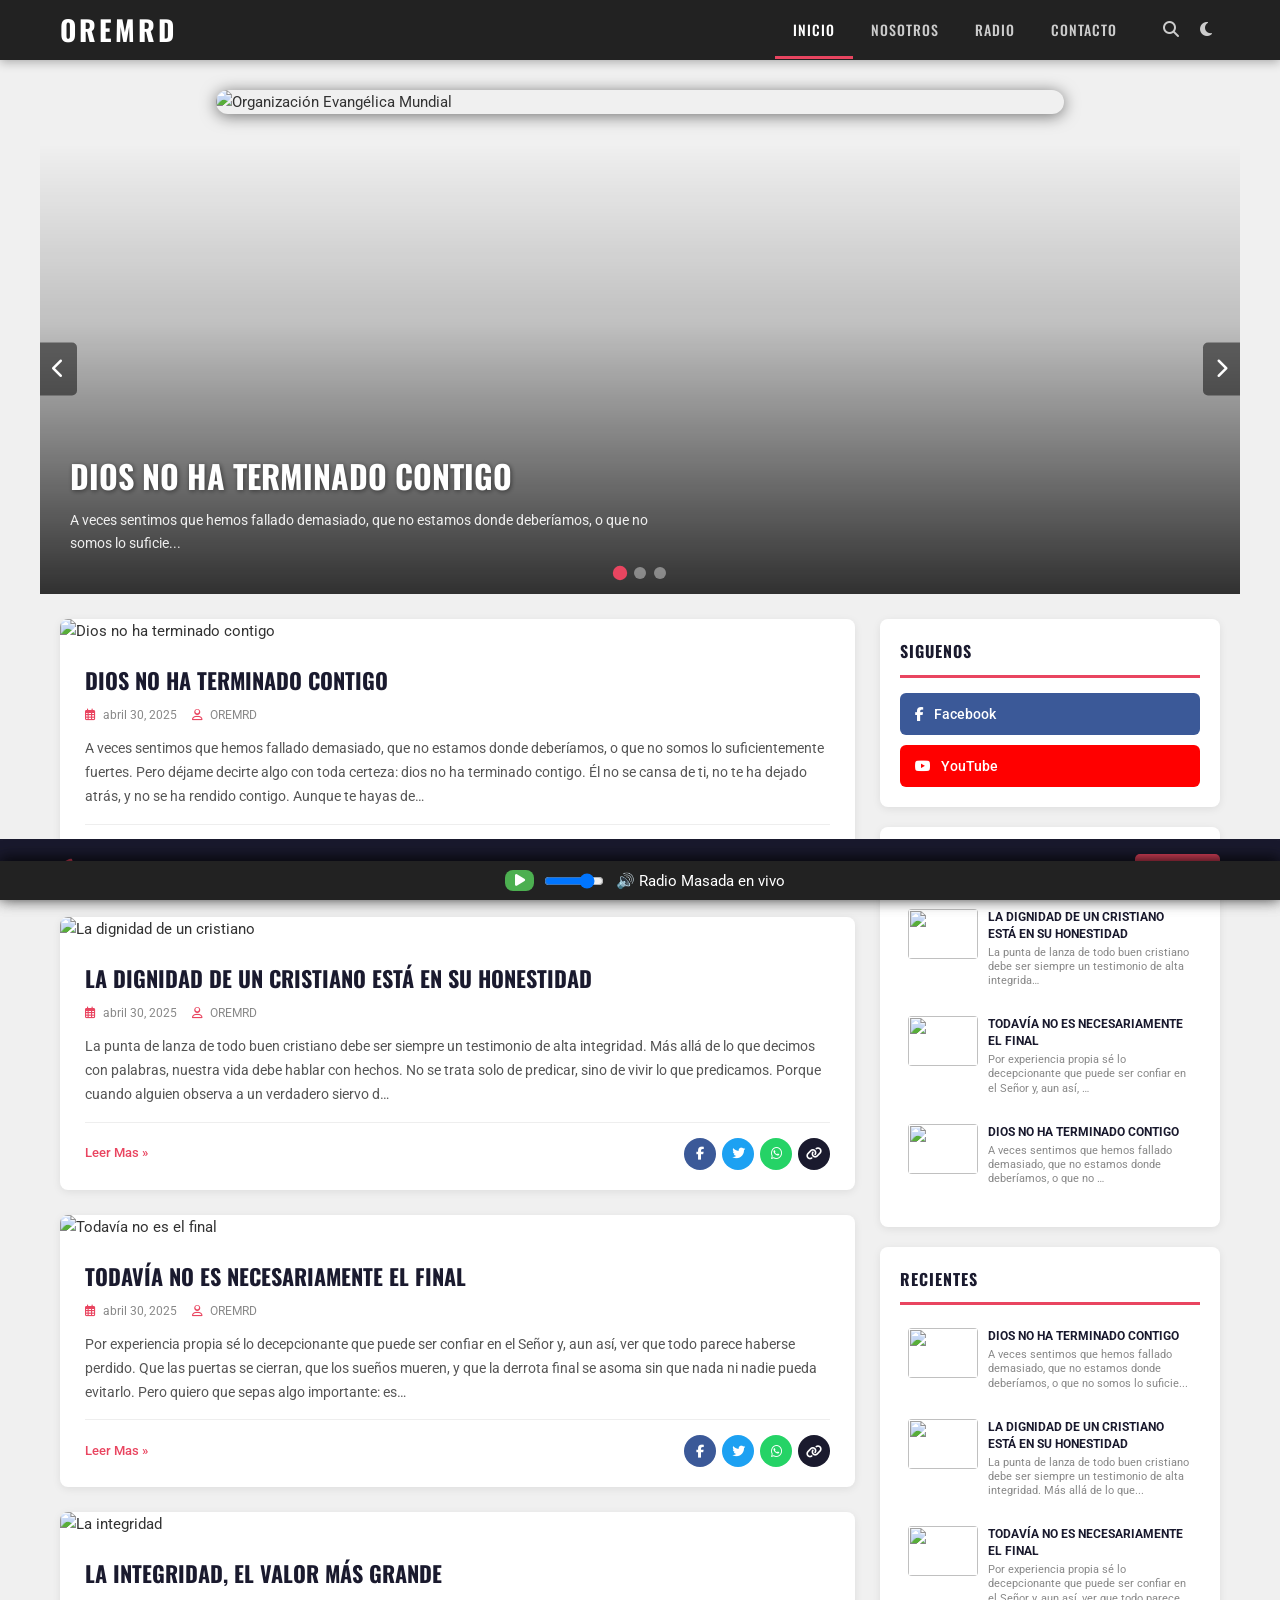
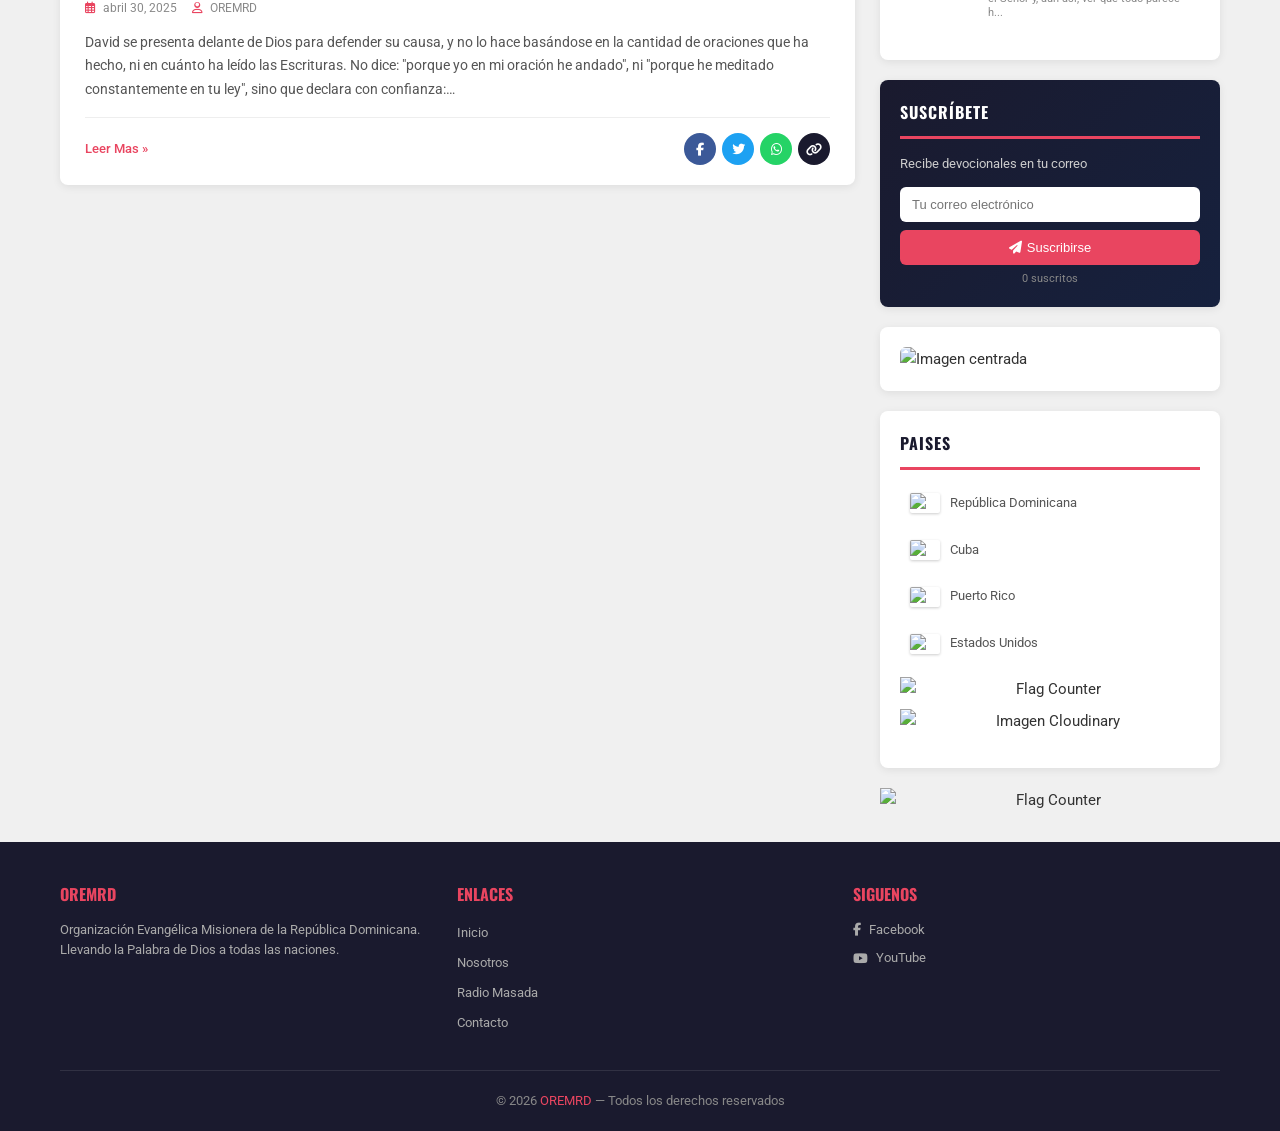
==== index.html @ 79811f4f "Agregada imagen de Cloudinary junto al contador de banderas en la barra lateral" ====
<!DOCTYPE html>
<html lang="es">
<head>
    <meta charset="UTF-8">
    <meta name="viewport" content="width=device-width, initial-scale=1.0">
    <title>OREMRD - Organización Evangélica Misionera</title>
    <meta name="description" content="OREMRD - Devocionales cristianos, Radio Masada en vivo y reflexiones bíblicas para fortalecer tu fe.">
    <link rel="stylesheet" href="styles.css">
    <link rel="stylesheet" href="https://cdnjs.cloudflare.com/ajax/libs/font-awesome/6.5.1/css/all.min.css">
    <link href="https://fonts.googleapis.com/css2?family=Roboto:wght@300;400;500;700&family=Oswald:wght@400;500;600;700&display=swap" rel="stylesheet">
</head>
<body>
    <!-- Header siempre arriba -->
    <header class="site-header" style="position:fixed;top:0;left:0;width:100%;z-index:100;background:#222;color:#fff;box-shadow:0 2px 16px #0008;">
        <div class="header-inner">
            <div class="logo"><a href="index.html">OREMRD</a></div>
            <nav class="main-nav">
                <button class="menu-toggle" aria-label="Menú"><i class="fas fa-bars"></i></button>
                <ul class="nav-links">
                    <li><a href="index.html" class="active">INICIO</a></li>
                    <li><a href="nosotros.html">NOSOTROS</a></li>
                    <li><a href="radio.html">RADIO</a></li>
                    <li><a href="contacto.html">CONTACTO</a></li>
                </ul>
                <div class="nav-actions">
                    <button id="searchToggle" class="nav-icon-btn" aria-label="Buscar"><i class="fas fa-search"></i></button>
                    <button id="darkModeToggle" class="nav-icon-btn" aria-label="Modo oscuro"><i class="fas fa-moon"></i></button>
                </div>
            </nav>
        </div>
    </header>
    <!-- Imagen evangelica debajo del header -->
    <div class="main-content-wrapper" style="max-width:900px;margin:6em auto 2em auto;padding:0 2vw;box-sizing:border-box;">
        <img src="https://res.cloudinary.com/dpoixqarn/image/upload/v1773269015/masada-banner.png_hwvb1x.png" alt="Organización Evangélica Mundial" style="width:100%;border-radius:20px;box-shadow:0 2px 16px #0008;">
        <!-- Aquí puedes agregar más contenido, posts, widgets, etc. -->
    </div>

    <!-- ...existing code... -->
            </div>
        </div>
        <script>
        const mainAudio = document.getElementById('main-radio-audio');
        const mainPlayBtn = document.getElementById('main-play-btn');
        const mainPauseBtn = document.getElementById('main-pause-btn');
        const mainVolumeSlider = document.getElementById('main-volume');
        mainPlayBtn.onclick = function() {
            mainAudio.play();
            mainPlayBtn.style.display = 'none';
            mainPauseBtn.style.display = 'inline-block';
        };
        mainPauseBtn.onclick = function() {
            mainAudio.pause();
            mainPlayBtn.style.display = 'inline-block';
            mainPauseBtn.style.display = 'none';
        };
        mainAudio.onpause = function() {
            mainPlayBtn.style.display = 'inline-block';
            mainPauseBtn.style.display = 'none';
        };
        mainAudio.onplay = function() {
            mainPlayBtn.style.display = 'none';
            mainPauseBtn.style.display = 'inline-block';
        };
        mainVolumeSlider.oninput = function() {
            mainAudio.volume = this.value;
        };
        mainAudio.volume = mainVolumeSlider.value;

        // Intentar autoplay al cargar la página
        window.addEventListener('DOMContentLoaded', function() {
            mainAudio.play().catch(function(){ /* Autoplay puede ser bloqueado */ });
        });
        </script>

        <a href="#main-content" class="skip-link">Ir al contenido principal</a>
        <a href="#main-content" class="skip-link">Ir al contenido principal</a>


    <!-- Search Overlay -->
    <div id="searchOverlay" class="search-overlay">
        <div class="search-box">
            <button id="searchClose" class="search-close"><i class="fas fa-times"></i></button>
            <h3><i class="fas fa-search"></i> Buscar en OREMRD</h3>
            <input type="text" id="searchInput" placeholder="¿Qué estás buscando?" autocomplete="off">
            <div id="searchResults" class="search-results"></div>
        </div>
    </div>

    <!-- Hero Slider -->
    <section class="hero-slider">
        <div class="slider-container">
            <div class="slides">
                <div class="slide active" style="background-image: url('https://images.unsplash.com/photo-1504052434569-70ad5836ab65?w=1100&h=550&fit=crop');">
                    <div class="slide-overlay"></div>
                    <div class="slide-content">
                        <h2><a href="post1.html">Dios no ha terminado contigo</a></h2>
                        <p>A veces sentimos que hemos fallado demasiado, que no estamos donde deberíamos, o que no somos lo suficie...</p>
                    </div>
                </div>
                <div class="slide" style="background-image: url('https://images.unsplash.com/photo-1499209974431-9dddcece7f88?w=1100&h=550&fit=crop');">
                    <div class="slide-overlay"></div>
                    <div class="slide-content">
                        <h2><a href="post2.html">La dignidad de un cristiano está en su honestidad</a></h2>
                        <p>La punta de lanza de todo buen cristiano debe ser siempre un testimonio de alta integridad...</p>
                    </div>
                </div>
                <div class="slide" style="background-image: url('https://images.unsplash.com/photo-1470071459604-3b5ec3a7fe05?w=1100&h=550&fit=crop');">
                    <div class="slide-overlay"></div>
                    <div class="slide-content">
                        <h2><a href="post3.html">Todavía no es necesariamente el final</a></h2>
                        <p>Por experiencia propia sé lo decepcionante que puede ser confiar en el Señor y, aun así...</p>
                    </div>
                </div>
            </div>
            <button class="slider-btn prev-btn" aria-label="Anterior"><i class="fas fa-chevron-left"></i></button>
            <button class="slider-btn next-btn" aria-label="Siguiente"><i class="fas fa-chevron-right"></i></button>
            <div class="slider-dots">
                <span class="dot active" data-slide="0"></span>
                <span class="dot" data-slide="1"></span>
                <span class="dot" data-slide="2"></span>
            </div>
        </div>
    </section>

    <!-- Radio Player Bar -->
    <!-- Se eliminan reproductores alternativos. Solo queda el principal arriba -->

    <!-- Main Content -->
    <main id="main-content" class="main-wrapper">
        <div class="content-area">
            <!-- Post 1 -->
            <article class="post-card" id="post1">
                <div class="post-image">
                    <a href="post1.html"><img src="https://images.unsplash.com/photo-1504052434569-70ad5836ab65?w=800&h=450&fit=crop" alt="Dios no ha terminado contigo"></a>
                </div>
                <div class="post-content">
                    <h2 class="post-title"><a href="post1.html">DIOS NO HA TERMINADO CONTIGO</a></h2>
                    <div class="post-meta">
                        <span class="post-date"><i class="far fa-calendar-alt"></i> abril 30, 2025</span>
                        <span class="post-author"><i class="far fa-user"></i> OREMRD</span>
                    </div>
                    <p class="post-excerpt">A veces sentimos que hemos fallado demasiado, que no estamos donde deberíamos, o que no somos lo suficientemente fuertes. Pero déjame decirte algo con toda certeza: dios no ha terminado contigo. Él no se cansa de ti, no te ha dejado atrás, y no se ha rendido contigo. Aunque te hayas de…</p>
                    <div class="post-footer">
                        <a href="post1.html" class="read-more">Leer Mas »</a>
                        <div class="share-buttons">
                            <a href="#" class="share-btn facebook" aria-label="Facebook"><i class="fab fa-facebook-f"></i></a>
                            <a href="#" class="share-btn twitter" aria-label="Twitter"><i class="fab fa-twitter"></i></a>
                            <a href="#" class="share-btn whatsapp" aria-label="WhatsApp"><i class="fab fa-whatsapp"></i></a>
                            <a href="#" class="share-btn copy-link" aria-label="Copiar enlace"><i class="fas fa-link"></i></a>
                        </div>
                    </div>
                </div>
            </article>

            <!-- Post 2 -->
            <article class="post-card" id="post2">
                <div class="post-image">
                    <a href="post2.html"><img src="https://images.unsplash.com/photo-1499209974431-9dddcece7f88?w=800&h=450&fit=crop" alt="La dignidad de un cristiano"></a>
                </div>
                <div class="post-content">
                    <h2 class="post-title"><a href="post2.html">LA DIGNIDAD DE UN CRISTIANO ESTÁ EN SU HONESTIDAD</a></h2>
                    <div class="post-meta">
                        <span class="post-date"><i class="far fa-calendar-alt"></i> abril 30, 2025</span>
                        <span class="post-author"><i class="far fa-user"></i> OREMRD</span>
                    </div>
                    <p class="post-excerpt">La punta de lanza de todo buen cristiano debe ser siempre un testimonio de alta integridad. Más allá de lo que decimos con palabras, nuestra vida debe hablar con hechos. No se trata solo de predicar, sino de vivir lo que predicamos. Porque cuando alguien observa a un verdadero siervo d…</p>
                    <div class="post-footer">
                        <a href="post2.html" class="read-more">Leer Mas »</a>
                        <div class="share-buttons">
                            <a href="#" class="share-btn facebook" aria-label="Facebook"><i class="fab fa-facebook-f"></i></a>
                            <a href="#" class="share-btn twitter" aria-label="Twitter"><i class="fab fa-twitter"></i></a>
                            <a href="#" class="share-btn whatsapp" aria-label="WhatsApp"><i class="fab fa-whatsapp"></i></a>
                            <a href="#" class="share-btn copy-link" aria-label="Copiar enlace"><i class="fas fa-link"></i></a>
                        </div>
                    </div>
                </div>
            </article>

            <!-- Post 3 -->
            <article class="post-card" id="post3">
                <div class="post-image">
                    <a href="post3.html"><img src="https://images.unsplash.com/photo-1470071459604-3b5ec3a7fe05?w=800&h=450&fit=crop" alt="Todavía no es el final"></a>
                </div>
                <div class="post-content">
                    <h2 class="post-title"><a href="post3.html">TODAVÍA NO ES NECESARIAMENTE EL FINAL</a></h2>
                    <div class="post-meta">
                        <span class="post-date"><i class="far fa-calendar-alt"></i> abril 30, 2025</span>
                        <span class="post-author"><i class="far fa-user"></i> OREMRD</span>
                    </div>
                    <p class="post-excerpt">Por experiencia propia sé lo decepcionante que puede ser confiar en el Señor y, aun así, ver que todo parece haberse perdido. Que las puertas se cierran, que los sueños mueren, y que la derrota final se asoma sin que nada ni nadie pueda evitarlo. Pero quiero que sepas algo importante: es…</p>
                    <div class="post-footer">
                        <a href="post3.html" class="read-more">Leer Mas »</a>
                        <div class="share-buttons">
                            <a href="#" class="share-btn facebook" aria-label="Facebook"><i class="fab fa-facebook-f"></i></a>
                            <a href="#" class="share-btn twitter" aria-label="Twitter"><i class="fab fa-twitter"></i></a>
                            <a href="#" class="share-btn whatsapp" aria-label="WhatsApp"><i class="fab fa-whatsapp"></i></a>
                            <a href="#" class="share-btn copy-link" aria-label="Copiar enlace"><i class="fas fa-link"></i></a>
                        </div>
                    </div>
                </div>
            </article>

            <!-- Post 4 -->
            <article class="post-card" id="post4">
                <div class="post-image">
                    <a href="post4.html"><img src="https://images.unsplash.com/photo-1507692049790-de58290a4334?w=800&h=450&fit=crop" alt="La integridad"></a>
                </div>
                <div class="post-content">
                    <h2 class="post-title"><a href="post4.html">LA INTEGRIDAD, EL VALOR MÁS GRANDE</a></h2>
                    <div class="post-meta">
                        <span class="post-date"><i class="far fa-calendar-alt"></i> abril 30, 2025</span>
                        <span class="post-author"><i class="far fa-user"></i> OREMRD</span>
                    </div>
                    <p class="post-excerpt">David se presenta delante de Dios para defender su causa, y no lo hace basándose en la cantidad de oraciones que ha hecho, ni en cuánto ha leído las Escrituras. No dice: "porque yo en mi oración he andado", ni "porque he meditado constantemente en tu ley", sino que declara con confianza:…</p>
                    <div class="post-footer">
                        <a href="post4.html" class="read-more">Leer Mas »</a>
                        <div class="share-buttons">
                            <a href="#" class="share-btn facebook" aria-label="Facebook"><i class="fab fa-facebook-f"></i></a>
                            <a href="#" class="share-btn twitter" aria-label="Twitter"><i class="fab fa-twitter"></i></a>
                            <a href="#" class="share-btn whatsapp" aria-label="WhatsApp"><i class="fab fa-whatsapp"></i></a>
                            <a href="#" class="share-btn copy-link" aria-label="Copiar enlace"><i class="fas fa-link"></i></a>
                        </div>
                    </div>
                </div>
            </article>
        </div>

        <!-- Sidebar -->
        <aside class="sidebar">
            <div class="widget widget-follow">
                <h3 class="widget-title">SIGUENOS</h3>
                <div class="social-links">
                    <a href="https://www.facebook.com/oremdr" target="_blank" rel="noopener" class="social-link facebook-link"><i class="fab fa-facebook-f"></i><span>Facebook</span></a>
                    <a href="https://www.youtube.com/watch?v=rqiG5h7loq4" target="_blank" rel="noopener" class="social-link youtube-link"><i class="fab fa-youtube"></i><span>YouTube</span></a>
                </div>
            </div>

            <div class="widget widget-popular">
                <h3 class="widget-title">MAS VISTOS</h3>
                <ul class="popular-posts">
                    <li><a href="post2.html"><div class="popular-thumb"><img src="https://images.unsplash.com/photo-1499209974431-9dddcece7f88?w=120&h=80&fit=crop" alt=""></div><div class="popular-info"><h4>LA DIGNIDAD DE UN CRISTIANO ESTÁ EN SU HONESTIDAD</h4><p>La punta de lanza de todo buen cristiano debe ser siempre un testimonio de alta integrida…</p></div></a></li>
                    <li><a href="post3.html"><div class="popular-thumb"><img src="https://images.unsplash.com/photo-1470071459604-3b5ec3a7fe05?w=120&h=80&fit=crop" alt=""></div><div class="popular-info"><h4>TODAVÍA NO ES NECESARIAMENTE EL FINAL</h4><p>Por experiencia propia sé lo decepcionante que puede ser confiar en el Señor y, aun así, …</p></div></a></li>
                    <li><a href="post1.html"><div class="popular-thumb"><img src="https://images.unsplash.com/photo-1504052434569-70ad5836ab65?w=120&h=80&fit=crop" alt=""></div><div class="popular-info"><h4>DIOS NO HA TERMINADO CONTIGO</h4><p>A veces sentimos que hemos fallado demasiado, que no estamos donde deberíamos, o que no …</p></div></a></li>
                </ul>
            </div>

            <div class="widget widget-recent">
                <h3 class="widget-title">RECIENTES</h3>
                <ul class="recent-posts">
                    <li><a href="post1.html"><div class="recent-thumb"><img src="https://images.unsplash.com/photo-1504052434569-70ad5836ab65?w=100&h=100&fit=crop" alt=""></div><div class="recent-info"><h4>DIOS NO HA TERMINADO CONTIGO</h4><p>A veces sentimos que hemos fallado demasiado, que no estamos donde deberíamos, o que no somos lo suficie...</p></div></a></li>
                    <li><a href="post2.html"><div class="recent-thumb"><img src="https://images.unsplash.com/photo-1499209974431-9dddcece7f88?w=100&h=100&fit=crop" alt=""></div><div class="recent-info"><h4>LA DIGNIDAD DE UN CRISTIANO ESTÁ EN SU HONESTIDAD</h4><p>La punta de lanza de todo buen cristiano debe ser siempre un testimonio de alta integridad. Más allá de lo que...</p></div></a></li>
                    <li><a href="post3.html"><div class="recent-thumb"><img src="https://images.unsplash.com/photo-1470071459604-3b5ec3a7fe05?w=100&h=100&fit=crop" alt=""></div><div class="recent-info"><h4>TODAVÍA NO ES NECESARIAMENTE EL FINAL</h4><p>Por experiencia propia sé lo decepcionante que puede ser confiar en el Señor y, aun así, ver que todo parece h...</p></div></a></li>
                </ul>
            </div>

            <!-- Newsletter Widget -->
            <div class="widget widget-newsletter">
                <h3 class="widget-title">SUSCRÍBETE</h3>
                <p class="newsletter-text">Recibe devocionales en tu correo</p>
                <form id="newsletterForm" class="newsletter-form">
                    <input type="email" placeholder="Tu correo electrónico" required>
                    <button type="submit"><i class="fas fa-paper-plane"></i> Suscribirse</button>
                </form>
                <span class="subscriber-count"><span id="subscriberCount">0</span> suscritos</span>
            </div>

            <div class="widget widget-image">
                <img src="https://i.imgur.com/VB4BOa9.png" alt="Imagen centrada" class="centered-image">
            </div>

            <div class="widget widget-countries">
                <h3 class="widget-title">PAISES</h3>
                                <div class="countries-list">
                                        <div class="country-item"><img src="https://upload.wikimedia.org/wikipedia/commons/9/9f/Flag_of_the_Dominican_Republic.svg" alt="RD"><span>República Dominicana</span></div>
                                        <div class="country-item"><img src="https://upload.wikimedia.org/wikipedia/commons/b/bd/Flag_of_Cuba.svg" alt="Cuba"><span>Cuba</span></div>
                                        <div class="country-item"><img src="https://upload.wikimedia.org/wikipedia/commons/2/28/Flag_of_Puerto_Rico.svg" alt="PR"><span>Puerto Rico</span></div>
                                        <div class="country-item"><img src="https://upload.wikimedia.org/wikipedia/en/a/a4/Flag_of_the_United_States.svg" alt="US"><span>Estados Unidos</span></div>
                                </div>
                                <div style="margin-top:1em;text-align:center;">
                                    <a href="#HTML6">
                                        <img src="#HTML6 > div > a > img" alt="Flag Counter" style="border:0;max-width:100%;height:auto;">
                                    </a>
                                    <img src="https://res.cloudinary.com/dpoixqarn/image/upload/v1773289011/image_ydlixa.png" alt="Imagen Cloudinary" style="margin-top:8px;max-width:100%;height:auto;">
                                </div>
                                <div style="margin-top:1em;text-align:center;">
                                </div>
                </div>
                <div style="margin-top:1em;text-align:center;">
                    <a href="https://info.flagcounter.com/GC4I" target="_blank">
                        <img src="https://s01.flagcounter.com/count2/GC4I/bg_FFFFFF/txt_000000/border_CCCCCC/columns_2/maxflags_10/viewers_0/labels_0/pageviews_0/flags_0/percent_0/" alt="Flag Counter" style="border:0;max-width:100%;height:auto;">
                    </a>
                </div>
            </div>
        </aside>
    </main>

    <!-- Footer -->
    <footer class="site-footer">
            <!-- Barra de reproductor fija abajo -->
            <div id="radio-bar" style="position:fixed;bottom:0;left:0;width:100%;background:#222;color:#fff;z-index:9999;box-shadow:0 -2px 16px #0008;padding:0.5em 0;display:flex;align-items:center;justify-content:center;">
                <audio id="main-radio-audio" preload="none" style="width:220px;height:32px;outline:none;border-radius:8px;background:#111;display:inline-block;vertical-align:middle;font-size:1em;">
                    <source src="https://fpsnew1.listen2myradio.com:2199/listen.php?ip=82.145.63.6&port=8959&type=s2&mount=1" type="audio/mpeg">
                </audio>
                <button id="main-play-btn" style="margin-left:10px;padding:0.2em 0.7em;border:none;border-radius:8px;background:#4caf50;color:#fff;font-size:0.9em;cursor:pointer;display:inline-block;vertical-align:middle;">▶️</button>
                <button id="main-pause-btn" style="margin-left:5px;padding:0.2em 0.7em;border:none;border-radius:8px;background:#f44336;color:#fff;font-size:0.9em;cursor:pointer;display:none;vertical-align:middle;">⏸️</button>
                <input type="range" id="main-volume" min="0" max="1" step="0.01" value="0.8" style="width:60px;margin-left:10px;vertical-align:middle;">
                <span style="margin-left:12px;font-size:1em;">🔊 Radio Masada en vivo</span>
            </div>
        <div class="footer-inner">
            <div class="footer-columns">
                <div class="footer-col">
                    <h3>OREMRD</h3>
                    <p>Organización Evangélica Misionera de la República Dominicana. Llevando la Palabra de Dios a todas las naciones.</p>
                </div>
                <div class="footer-col">
                    <h3>ENLACES</h3>
                    <ul>
                        <li><a href="index.html">Inicio</a></li>
                        <li><a href="nosotros.html">Nosotros</a></li>
                        <li><a href="radio.html">Radio Masada</a></li>
                        <li><a href="contacto.html">Contacto</a></li>
                    </ul>
                </div>
                <div class="footer-col">
                    <h3>SIGUENOS</h3>
                    <div class="footer-social-links">
                        <a href="https://www.facebook.com/oremdr" target="_blank"><i class="fab fa-facebook-f"></i> Facebook</a>
                        <a href="https://www.youtube.com/watch?v=rqiG5h7loq4" target="_blank"><i class="fab fa-youtube"></i> YouTube</a>
                    </div>
                </div>
            </div>
            <div class="footer-bottom">
                <p>&copy; 2026 <a href="index.html">OREMRD</a> — Todos los derechos reservados</p>
            </div>
        </div>
    </footer>
    <!-- Barra de reproductor fija en el borde inferior -->
    <div id="radio-bar" style="position:fixed;bottom:0;left:0;width:100vw;background:#222;color:#fff;z-index:9999;box-shadow:0 -2px 16px #0008;padding:0.5em 0;display:flex;align-items:center;justify-content:center;">
        <audio id="main-radio-audio" preload="none" style="width:220px;height:32px;outline:none;border-radius:8px;background:#111;display:inline-block;vertical-align:middle;font-size:1em;">
            <source src="https://fpsnew1.listen2myradio.com:2199/listen.php?ip=82.145.63.6&port=8959&type=s2&mount=1" type="audio/mpeg">
        </audio>
        <button id="radioPlayBtn" style="margin-left:10px;padding:0.2em 0.7em;border:none;border-radius:8px;background:#4caf50;color:#fff;font-size:0.9em;cursor:pointer;display:inline-block;vertical-align:middle;"><i class="fa fa-play"></i></button>
        <input type="range" id="main-volume" min="0" max="1" step="0.01" value="0.8" style="width:60px;margin-left:10px;vertical-align:middle;">
        <span style="margin-left:12px;font-size:1em;">🔊 Radio Masada en vivo</span>
    </div>

    <script src="script.js"></script>
<script>
window.addEventListener('DOMContentLoaded', function() {
    var playBtn = document.getElementById('radioPlayBtn');
    if (playBtn) {
        playBtn.click();
    }
});
</script>
<script>
</script>
</body>
</html>
---- styles.css ----
/* ===== RESET & BASE ===== */
*, *::before, *::after { margin: 0; padding: 0; box-sizing: border-box; }
html { scroll-behavior: smooth; }
body { font-family: 'Roboto', Arial, sans-serif; background-color: #f0f0f0; color: #333; line-height: 1.6; font-size: 15px; transition: background-color 0.3s, color 0.3s; }
a { text-decoration: none; color: inherit; transition: color 0.3s ease; }
img { max-width: 100%; height: auto; display: block; }
ul { list-style: none; }
.skip-link { position: absolute; top: -100px; left: 0; background: #1a1a2e; color: #fff; padding: 10px 20px; z-index: 10000; transition: top 0.3s; }
.skip-link:focus { top: 0; }

/* ===== READING PROGRESS BAR ===== */
.reading-progress-bar { position: fixed; top: 0; left: 0; width: 100%; height: 3px; z-index: 10001; background: transparent; }
.reading-progress { height: 100%; width: 0%; background: linear-gradient(90deg, #e94560, #ff6b81); transition: width 0.1s; }

/* ===== HEADER ===== */
.site-header { background-color: #1a1a2e; position: sticky; top: 0; z-index: 1000; box-shadow: 0 2px 10px rgba(0,0,0,0.3); }
.header-inner { max-width: 1200px; margin: 0 auto; display: flex; align-items: center; justify-content: space-between; padding: 0 20px; height: 60px; }
.logo a { font-family: 'Oswald', sans-serif; font-size: 28px; font-weight: 700; color: #fff; letter-spacing: 3px; text-transform: uppercase; }
.logo a:hover { color: #e94560; }
.main-nav { display: flex; align-items: center; gap: 10px; }
.menu-toggle { display: none; background: none; border: none; color: #fff; font-size: 22px; cursor: pointer; padding: 5px; }
.nav-links { display: flex; gap: 0; }
.nav-links li a { display: block; padding: 18px 18px; color: #ccc; font-family: 'Oswald', sans-serif; font-size: 14px; font-weight: 500; letter-spacing: 1px; text-transform: uppercase; transition: all 0.3s; position: relative; }
.nav-links li a::after { content: ''; position: absolute; bottom: 0; left: 50%; width: 0; height: 3px; background: #e94560; transition: all 0.3s; transform: translateX(-50%); }
.nav-links li a:hover, .nav-links li a.active { color: #fff; }
.nav-links li a:hover::after, .nav-links li a.active::after { width: 100%; }
.nav-actions { display: flex; gap: 5px; margin-left: 10px; }
.nav-icon-btn { background: none; border: none; color: #ccc; font-size: 16px; cursor: pointer; padding: 8px; border-radius: 50%; transition: all 0.3s; }
.nav-icon-btn:hover { color: #fff; background: rgba(255,255,255,0.1); }

/* ===== SEARCH OVERLAY ===== */
.search-overlay { position: fixed; top: 0; left: 0; width: 100%; height: 100%; background: rgba(0,0,0,0.85); z-index: 9999; display: flex; align-items: flex-start; justify-content: center; padding-top: 100px; opacity: 0; visibility: hidden; transition: all 0.3s; }
.search-overlay.active { opacity: 1; visibility: visible; }
.search-box { background: #fff; border-radius: 12px; padding: 30px; width: 90%; max-width: 600px; transform: translateY(-20px); transition: transform 0.3s; }
.search-overlay.active .search-box { transform: translateY(0); }
.search-box h3 { font-family: 'Oswald', sans-serif; color: #1a1a2e; margin-bottom: 15px; font-size: 20px; }
.search-box input { width: 100%; padding: 12px 15px; border: 2px solid #ddd; border-radius: 8px; font-size: 16px; outline: none; transition: border-color 0.3s; }
.search-box input:focus { border-color: #e94560; }
.search-close { position: absolute; top: 20px; right: 20px; background: none; border: none; color: #fff; font-size: 30px; cursor: pointer; }
.search-results { margin-top: 15px; max-height: 400px; overflow-y: auto; }
.search-result-item { display: flex; gap: 12px; padding: 12px; border-radius: 8px; transition: background 0.2s; margin-bottom: 5px; }
.search-result-item:hover { background: #f5f5f5; }
.search-result-item img { width: 80px; height: 55px; object-fit: cover; border-radius: 6px; flex-shrink: 0; }
.search-result-info h4 { font-size: 13px; color: #1a1a2e; margin-bottom: 3px; }
.search-result-info p { font-size: 12px; color: #666; line-height: 1.4; }
.search-result-info mark { background: #ffe066; padding: 0 2px; border-radius: 2px; }
.search-result-date { font-size: 11px; color: #999; }
.search-hint, .search-no-results { color: #999; font-size: 14px; text-align: center; padding: 20px 0; }
.search-count { font-size: 13px; color: #666; margin-bottom: 10px; }

/* ===== HERO SLIDER ===== */
.hero-slider { position: relative; overflow: hidden; }
.slider-container { position: relative; width: 100%; max-width: 1200px; margin: 0 auto; }
.slides { position: relative; height: 450px; }
.slide { position: absolute; top: 0; left: 0; width: 100%; height: 100%; background-size: cover; background-position: center; opacity: 0; transition: opacity 0.8s ease; }
.slide.active { opacity: 1; z-index: 1; }
.slide-overlay { position: absolute; inset: 0; background: linear-gradient(to top, rgba(0,0,0,0.8) 0%, rgba(0,0,0,0.2) 60%, transparent 100%); }
.slide-content { position: absolute; bottom: 40px; left: 30px; right: 30px; z-index: 2; color: #fff; }
.slide-content h2 { font-family: 'Oswald', sans-serif; font-size: 32px; font-weight: 700; text-transform: uppercase; margin-bottom: 8px; text-shadow: 1px 1px 5px rgba(0,0,0,0.5); }
.slide-content h2 a { color: #fff; }
.slide-content h2 a:hover { color: #e94560; }
.slide-content p { font-size: 14px; opacity: 0.9; max-width: 600px; }
.slider-btn { position: absolute; top: 50%; transform: translateY(-50%); background: rgba(0,0,0,0.5); border: none; color: #fff; font-size: 20px; padding: 15px 12px; cursor: pointer; z-index: 5; transition: background 0.3s; }
.slider-btn:hover { background: #e94560; }
.prev-btn { left: 0; border-radius: 0 5px 5px 0; }
.next-btn { right: 0; border-radius: 5px 0 0 5px; }
.slider-dots { position: absolute; bottom: 15px; left: 50%; transform: translateX(-50%); z-index: 5; display: flex; gap: 8px; }
.dot { width: 12px; height: 12px; border-radius: 50%; background: rgba(255,255,255,0.4); cursor: pointer; transition: all 0.3s; }
.dot.active { background: #e94560; transform: scale(1.2); }

/* ===== RADIO SECTION (bar) ===== */
.radio-section { background: linear-gradient(135deg, #1a1a2e 0%, #16213e 100%); padding: 12px 0; }
.radio-container { max-width: 1200px; margin: 0 auto; padding: 0 20px; display: flex; align-items: center; gap: 15px; flex-wrap: wrap; }
.radio-icon { color: #e94560; font-size: 18px; animation: pulse 2s infinite; }
@keyframes pulse { 0%, 100% { opacity: 1; } 50% { opacity: 0.5; } }
.radio-label { color: #fff; font-family: 'Oswald', sans-serif; font-size: 14px; letter-spacing: 1px; }
.radio-player { display: flex; align-items: center; gap: 12px; margin-left: auto; }
.play-btn { width: 38px; height: 38px; border-radius: 50%; border: 2px solid #e94560; background: transparent; color: #e94560; cursor: pointer; display: flex; align-items: center; justify-content: center; font-size: 14px; transition: all 0.3s; }
.play-btn:hover, .play-btn.playing { background: #e94560; color: #fff; }
.audio-visualizer { display: flex; align-items: flex-end; gap: 3px; height: 25px; }
.audio-visualizer .bar { width: 4px; background: #e94560; border-radius: 2px; height: 5px; transition: height 0.2s; }
.audio-visualizer.active .bar { animation: equalizer 0.8s ease-in-out infinite alternate; }
.audio-visualizer.active .bar:nth-child(1) { animation-delay: 0s; }
.audio-visualizer.active .bar:nth-child(2) { animation-delay: 0.15s; }
.audio-visualizer.active .bar:nth-child(3) { animation-delay: 0.3s; }
.audio-visualizer.active .bar:nth-child(4) { animation-delay: 0.45s; }
.audio-visualizer.active .bar:nth-child(5) { animation-delay: 0.6s; }
@keyframes equalizer { 0% { height: 5px; } 100% { height: 25px; } }
.volume-control { display: flex; align-items: center; gap: 6px; color: #aaa; font-size: 13px; }
.volume-slider { width: 80px; height: 4px; -webkit-appearance: none; appearance: none; background: #333; border-radius: 2px; cursor: pointer; }
.volume-slider::-webkit-slider-thumb { -webkit-appearance: none; width: 14px; height: 14px; border-radius: 50%; background: #e94560; cursor: pointer; }

/* ===== MAIN LAYOUT ===== */
.main-wrapper { max-width: 1200px; margin: 25px auto; padding: 0 20px; display: grid; grid-template-columns: 1fr 340px; gap: 25px; }
.content-area { min-width: 0; }

/* ===== POST CARDS ===== */
.post-card { background: #fff; border-radius: 8px; overflow: hidden; margin-bottom: 25px; box-shadow: 0 2px 8px rgba(0,0,0,0.08); transition: all 0.3s; }
.post-card:hover { box-shadow: 0 5px 20px rgba(0,0,0,0.12); transform: translateY(-2px); }
.post-image { overflow: hidden; }
.post-image img { width: 100%; transition: transform 0.5s; }
.post-card:hover .post-image img { transform: scale(1.03); }
.post-content { padding: 20px 25px; }
.post-title { font-family: 'Oswald', sans-serif; font-size: 22px; margin-bottom: 8px; }
.post-title a { color: #1a1a2e; }
.post-title a:hover { color: #e94560; }
.post-title-large { font-family: 'Oswald', sans-serif; font-size: 30px; color: #1a1a2e; margin-bottom: 10px; }
.post-meta { display: flex; flex-wrap: wrap; gap: 15px; font-size: 12px; color: #888; margin-bottom: 12px; }
.post-meta i { margin-right: 4px; color: #e94560; }
.post-reading-time { display: inline-flex; align-items: center; gap: 4px; }
.post-excerpt { font-size: 14px; color: #555; line-height: 1.7; margin-bottom: 15px; }
.post-footer { display: flex; justify-content: space-between; align-items: center; padding-top: 15px; border-top: 1px solid #eee; flex-wrap: wrap; gap: 10px; }
.read-more { color: #e94560; font-weight: 500; font-size: 13px; display: flex; align-items: center; gap: 5px; }
.read-more:hover { color: #1a1a2e; }
.share-buttons { display: flex; gap: 6px; }
.share-btn { display: flex; align-items: center; justify-content: center; width: 32px; height: 32px; border-radius: 50%; font-size: 13px; color: #fff; transition: all 0.3s; cursor: pointer; }
.share-btn:hover { transform: translateY(-3px); box-shadow: 0 3px 10px rgba(0,0,0,0.2); }
.share-btn.facebook { background: #3b5998; }
.share-btn.twitter { background: #1da1f2; }
.share-btn.whatsapp { background: #25d366; }
.share-btn.pinterest { background: #e60023; }
.share-btn.email-share { background: #555; }
.share-btn.copy-link { background: #1a1a2e; }

/* ===== POST TOOLS ===== */
.post-tools { display: flex; gap: 8px; margin-bottom: 15px; padding: 8px 0; border-bottom: 1px solid #eee; }
.post-tools button { background: #f5f5f5; border: 1px solid #ddd; padding: 6px 12px; border-radius: 5px; cursor: pointer; font-size: 13px; color: #555; transition: all 0.3s; display: flex; align-items: center; gap: 4px; }
.post-tools button:hover { background: #e94560; color: #fff; border-color: #e94560; }

/* ===== POST NAVIGATION ===== */
.post-navigation { display: flex; justify-content: space-between; margin-top: 20px; padding-top: 20px; border-top: 1px solid #eee; }
.post-nav-link { color: #e94560; font-weight: 500; font-size: 14px; display: flex; align-items: center; gap: 5px; padding: 8px 15px; border-radius: 5px; transition: all 0.3s; }
.post-nav-link:hover { background: #e94560; color: #fff; }

/* ===== POST FULL ===== */
.post-full .post-body { font-size: 15px; line-height: 1.8; color: #444; transition: font-size 0.3s; }
.post-full .post-body p { margin-bottom: 16px; }
.post-full .post-body strong { color: #1a1a2e; }
blockquote { border-left: 4px solid #e94560; padding: 18px 22px; margin: 25px 0; background: linear-gradient(135deg, #f8f8f8, #fff5f7); border-radius: 0 8px 8px 0; font-style: italic; }
blockquote p { color: #555; font-size: 16px; margin-bottom: 8px !important; }
blockquote cite { font-size: 13px; color: #e94560; font-style: normal; font-weight: 600; }
.post-divider { height: 2px; background: linear-gradient(90deg, transparent, #e94560, transparent); margin: 30px 0; }
.share-cta { text-align: center; color: #1a1a2e; font-size: 14px; }

/* ===== COMMENTS SECTION ===== */
.comments-section { background: #fff; border-radius: 8px; padding: 25px; margin-bottom: 25px; box-shadow: 0 2px 8px rgba(0,0,0,0.08); }
.comments-title { font-family: 'Oswald', sans-serif; font-size: 20px; color: #1a1a2e; margin-bottom: 20px; display: flex; align-items: center; gap: 8px; }
.comments-title i { color: #e94560; }
.comments-list { margin-bottom: 25px; }
.comment-item { display: flex; gap: 12px; padding: 15px 0; border-bottom: 1px solid #f0f0f0; animation: fadeInUp 0.4s ease forwards; opacity: 0; }
@keyframes fadeInUp { to { opacity: 1; transform: translateY(0); } from { opacity: 0; transform: translateY(10px); } }
.comment-avatar { width: 42px; height: 42px; border-radius: 50%; background: linear-gradient(135deg, #1a1a2e, #e94560); color: #fff; display: flex; align-items: center; justify-content: center; font-weight: 700; font-size: 18px; flex-shrink: 0; }
.comment-body { flex: 1; }
.comment-header { display: flex; justify-content: space-between; align-items: center; margin-bottom: 5px; }
.comment-author { font-size: 14px; color: #1a1a2e; }
.comment-date { font-size: 11px; color: #999; }
.comment-text { font-size: 14px; color: #555; line-height: 1.6; }
.comment-actions { display: flex; gap: 12px; margin-top: 8px; }
.comment-actions button { background: none; border: none; font-size: 12px; color: #999; cursor: pointer; display: flex; align-items: center; gap: 4px; transition: color 0.3s; }
.comment-actions button:hover { color: #e94560; }
.comment-like-btn .fas { color: #e94560; }
.no-comments { color: #999; text-align: center; padding: 20px; font-size: 14px; }
.comment-form h4 { font-family: 'Oswald', sans-serif; font-size: 16px; color: #1a1a2e; margin-bottom: 15px; }
.comment-form .form-group { margin-bottom: 12px; }
.comment-form input, .comment-form textarea { width: 100%; padding: 10px 14px; border: 2px solid #eee; border-radius: 6px; font-size: 14px; font-family: 'Roboto', sans-serif; transition: border-color 0.3s; outline: none; resize: vertical; }
.comment-form input:focus, .comment-form textarea:focus { border-color: #e94560; }
.comment-submit { background: linear-gradient(135deg, #e94560, #c73e54); color: #fff; border: none; padding: 10px 25px; border-radius: 6px; font-size: 14px; cursor: pointer; display: flex; align-items: center; gap: 6px; transition: all 0.3s; }
.comment-submit:hover { transform: translateY(-2px); box-shadow: 0 5px 15px rgba(233,69,96,0.3); }

/* ===== CONTACT FORM ===== */
.contact-form { background: #f8f8f8; padding: 25px; border-radius: 10px; margin: 20px 0; }
.contact-form .form-group { margin-bottom: 15px; }
.contact-form label { display: block; font-size: 14px; font-weight: 500; color: #1a1a2e; margin-bottom: 6px; }
.contact-form label i { color: #e94560; margin-right: 5px; }
.contact-form input, .contact-form textarea, .contact-form select { width: 100%; padding: 12px 15px; border: 2px solid #e0e0e0; border-radius: 8px; font-size: 14px; font-family: 'Roboto', sans-serif; transition: all 0.3s; outline: none; background: #fff; }
.contact-form input:focus, .contact-form textarea:focus, .contact-form select:focus { border-color: #e94560; box-shadow: 0 0 0 3px rgba(233,69,96,0.1); }
.contact-submit { background: linear-gradient(135deg, #e94560, #c73e54); color: #fff; border: none; padding: 14px 30px; border-radius: 8px; font-size: 16px; cursor: pointer; display: flex; align-items: center; gap: 8px; transition: all 0.3s; font-weight: 500; margin-top: 5px; }
.contact-submit:hover { transform: translateY(-2px); box-shadow: 0 5px 20px rgba(233,69,96,0.3); }
.contact-info-grid { display: grid; grid-template-columns: repeat(2, 1fr); gap: 15px; margin-top: 30px; }
.contact-info-item { background: #fff; padding: 20px; border-radius: 8px; text-align: center; box-shadow: 0 2px 8px rgba(0,0,0,0.06); transition: all 0.3s; }
.contact-info-item:hover { transform: translateY(-3px); box-shadow: 0 5px 15px rgba(0,0,0,0.1); }
.contact-info-item i { font-size: 28px; color: #e94560; margin-bottom: 10px; }
.contact-info-item h3 { font-family: 'Oswald', sans-serif; font-size: 16px; color: #1a1a2e; margin-bottom: 5px; }
.contact-info-item p { font-size: 13px; color: #666; }
.contact-info-item a { color: #e94560; }

/* ===== SIDEBAR ===== */
.sidebar { position: sticky; top: 80px; align-self: start; }
.widget { background: #fff; border-radius: 8px; padding: 20px; margin-bottom: 20px; box-shadow: 0 2px 8px rgba(0,0,0,0.08); }
.widget-title { font-family: 'Oswald', sans-serif; font-size: 16px; color: #1a1a2e; padding-bottom: 10px; margin-bottom: 15px; border-bottom: 3px solid #e94560; letter-spacing: 1px; }
.social-links { display: flex; flex-direction: column; gap: 10px; }
.social-link { display: flex; align-items: center; gap: 10px; padding: 10px 15px; border-radius: 6px; color: #fff; font-size: 14px; font-weight: 500; transition: all 0.3s; }
.social-link:hover { transform: translateX(5px); }
.facebook-link { background: #3b5998; }
.youtube-link { background: #ff0000; }
.popular-posts li, .recent-posts li { margin-bottom: 12px; }
.popular-posts a, .recent-posts a { display: flex; gap: 10px; padding: 8px; border-radius: 6px; transition: background 0.3s; }
.popular-posts a:hover, .recent-posts a:hover { background: #f5f5f5; }
.popular-thumb img, .recent-thumb img { width: 70px; height: 50px; object-fit: cover; border-radius: 4px; flex-shrink: 0; }
.popular-info h4, .recent-info h4 { font-size: 12px; color: #1a1a2e; line-height: 1.4; margin-bottom: 3px; }
.popular-info p, .recent-info p { font-size: 11px; color: #888; line-height: 1.3; }
.centered-image { border-radius: 6px; }

/* ===== NEWSLETTER WIDGET ===== */
.widget-newsletter { background: linear-gradient(135deg, #1a1a2e, #16213e); color: #fff; }
.widget-newsletter .widget-title { color: #fff; border-color: #e94560; }
.newsletter-text { font-size: 13px; color: #ccc; margin-bottom: 12px; }
.newsletter-form { display: flex; flex-direction: column; gap: 8px; }
.newsletter-form input { padding: 10px 12px; border: none; border-radius: 6px; font-size: 13px; outline: none; }
.newsletter-form button { background: #e94560; color: #fff; border: none; padding: 10px; border-radius: 6px; font-size: 13px; cursor: pointer; display: flex; align-items: center; justify-content: center; gap: 5px; transition: all 0.3s; }
.newsletter-form button:hover { background: #d63a53; }
.subscriber-count { font-size: 11px; color: #888; margin-top: 5px; display: block; text-align: center; }

/* ===== COUNTRIES ===== */
.countries-list { display: flex; flex-direction: column; gap: 10px; }
.country-item { display: flex; align-items: center; gap: 10px; padding: 8px 10px; border-radius: 6px; transition: background 0.3s; }
.country-item:hover { background: #f5f5f5; }
.country-item img { width: 30px; height: 20px; object-fit: cover; border-radius: 2px; box-shadow: 0 1px 3px rgba(0,0,0,0.2); }
.country-item span { font-size: 13px; color: #555; }

/* ===== ABOUT / NOSOTROS ===== */
.about-hero { text-align: center; padding: 30px 0; }
.about-icon { font-size: 60px; color: #e94560; }
.section-subtitle { font-family: 'Oswald', sans-serif; font-size: 22px; color: #1a1a2e; margin: 25px 0 12px; padding-bottom: 8px; border-bottom: 2px solid #e94560; display: inline-block; }
.leader-card { display: flex; flex-direction: column; align-items: center; gap: 15px; background: linear-gradient(135deg, #f8f8f8, #fff); padding: 30px 20px; border-radius: 10px; margin: 30px auto; max-width: 350px; border: none; box-shadow: 0 4px 15px rgba(0,0,0,0.1); text-align: center; }
.leader-photo { width: 100%; max-width: 300px; overflow: hidden; border-radius: 8px; box-shadow: 0 4px 20px rgba(0,0,0,0.15); }
.leader-photo img { width: 100%; height: auto; display: block; transition: transform 0.3s ease; }
.leader-photo:hover img { transform: scale(1.03); }
.leader-info h3 { font-family: 'Oswald', sans-serif; font-size: 20px; color: #1a1a2e; margin-top: 5px; }
.leader-info p { font-size: 13px; color: #888; }
.leader-phone { margin-top: 5px; font-size: 14px !important; color: #e94560 !important; font-weight: 500; }
.leader-phone i { margin-right: 5px; }
.objectives-list { margin: 15px 0; }
.objective-item { display: flex; gap: 15px; padding: 15px; margin-bottom: 10px; background: #f8f8f8; border-radius: 8px; transition: all 0.3s; }
.objective-item:hover { background: #fff; box-shadow: 0 3px 10px rgba(0,0,0,0.08); transform: translateX(5px); }
.objective-letter { width: 40px; height: 40px; background: linear-gradient(135deg, #1a1a2e, #e94560); color: #fff; border-radius: 50%; display: flex; align-items: center; justify-content: center; font-family: 'Oswald', sans-serif; font-weight: 700; font-size: 18px; flex-shrink: 0; }
.objective-item p { font-size: 14px; color: #555; line-height: 1.6; }
.features-grid { display: grid; grid-template-columns: repeat(2, 1fr); gap: 15px; margin: 15px 0; }
.feature-item { background: #f8f8f8; padding: 20px; border-radius: 8px; text-align: center; transition: all 0.3s; }
.feature-item:hover { background: #fff; box-shadow: 0 5px 15px rgba(0,0,0,0.08); transform: translateY(-3px); }
.feature-item i { font-size: 30px; color: #e94560; margin-bottom: 10px; }
.feature-item h3 { font-family: 'Oswald', sans-serif; font-size: 16px; color: #1a1a2e; margin-bottom: 5px; }
.feature-item p { font-size: 13px; color: #666; }
.about-social { display: flex; gap: 12px; margin-top: 15px; flex-wrap: wrap; }
.about-social-btn { display: inline-flex; align-items: center; gap: 8px; padding: 10px 20px; border-radius: 6px; color: #fff; font-size: 14px; font-weight: 500; transition: all 0.3s; }
.about-social-btn:hover { transform: translateY(-2px); box-shadow: 0 5px 15px rgba(0,0,0,0.2); }

/* ===== RADIO PAGE ===== */
.radio-hero { text-align: center; padding: 20px 0 30px; }
.radio-hero-icon { font-size: 60px; color: #e94560; margin-bottom: 15px; animation: pulse 2s infinite; }
.radio-hero h2 { font-family: 'Oswald', sans-serif; font-size: 28px; color: #1a1a2e; }
.radio-hero p { font-size: 14px; color: #666; max-width: 500px; margin: 10px auto 0; }
.radio-player-large { background: linear-gradient(135deg, #1a1a2e 0%, #16213e 100%); border-radius: 15px; padding: 30px; margin: 25px 0; }
.radio-now-playing { display: flex; align-items: center; gap: 15px; margin-bottom: 20px; }
.radio-album-art { width: 60px; height: 60px; border-radius: 10px; background: linear-gradient(135deg, #e94560, #ff6b81); display: flex; align-items: center; justify-content: center; color: #fff; font-size: 24px; }
.radio-station-name { display: block; color: #fff; font-family: 'Oswald', sans-serif; font-size: 20px; }
.radio-status { display: block; color: #aaa; font-size: 13px; }
.radio-controls { display: flex; align-items: center; gap: 20px; flex-wrap: wrap; }
.radio-play-large { width: 55px; height: 55px; border-radius: 50%; border: 3px solid #e94560; background: transparent; color: #e94560; font-size: 20px; cursor: pointer; display: flex; align-items: center; justify-content: center; transition: all 0.3s; }
.radio-play-large:hover, .radio-play-large.playing { background: #e94560; color: #fff; }
.radio-visualizer-large { display: flex; align-items: flex-end; gap: 4px; height: 35px; }
.vbar { width: 5px; background: #e94560; border-radius: 3px; height: 5px; transition: height 0.2s; }
.radio-visualizer-large.active .vbar { animation: equalizer 0.6s ease-in-out infinite alternate; }
.radio-visualizer-large.active .vbar:nth-child(1) { animation-delay: 0s; }
.radio-visualizer-large.active .vbar:nth-child(2) { animation-delay: 0.1s; }
.radio-visualizer-large.active .vbar:nth-child(3) { animation-delay: 0.2s; }
.radio-visualizer-large.active .vbar:nth-child(4) { animation-delay: 0.3s; }
.radio-visualizer-large.active .vbar:nth-child(5) { animation-delay: 0.4s; }
.radio-visualizer-large.active .vbar:nth-child(6) { animation-delay: 0.5s; }
.radio-visualizer-large.active .vbar:nth-child(7) { animation-delay: 0.6s; }
.radio-visualizer-large.active .vbar:nth-child(8) { animation-delay: 0.7s; }
.radio-visualizer-large.active .vbar:nth-child(9) { animation-delay: 0.8s; }
.radio-volume-large { display: flex; align-items: center; gap: 8px; color: #aaa; margin-left: auto; }
.volume-slider-large { width: 100px; height: 4px; -webkit-appearance: none; appearance: none; background: #333; border-radius: 2px; cursor: pointer; }
.volume-slider-large::-webkit-slider-thumb { -webkit-appearance: none; width: 16px; height: 16px; border-radius: 50%; background: #e94560; cursor: pointer; }
.schedule-grid { display: grid; grid-template-columns: repeat(2, 1fr); gap: 12px; margin-top: 15px; }
.schedule-item { display: flex; gap: 12px; padding: 15px; background: #f8f8f8; border-radius: 8px; transition: all 0.3s; border-left: 3px solid transparent; }
.schedule-item:hover { background: #fff; border-left-color: #e94560; box-shadow: 0 3px 10px rgba(0,0,0,0.08); }
.schedule-time { font-family: 'Oswald', sans-serif; font-size: 14px; color: #e94560; font-weight: 600; white-space: nowrap; min-width: 65px; }
.schedule-info h3 { font-family: 'Oswald', sans-serif; font-size: 14px; color: #1a1a2e; margin-bottom: 3px; }
.schedule-info p { font-size: 12px; color: #888; }

/* ===== FOOTER ===== */
.site-footer { background: #1a1a2e; color: #fff; padding: 40px 0 0; margin-top: 30px; }
.footer-inner { max-width: 1200px; margin: 0 auto; padding: 0 20px; }
.footer-columns { display: grid; grid-template-columns: repeat(3, 1fr); gap: 30px; padding-bottom: 30px; border-bottom: 1px solid rgba(255,255,255,0.1); }
.footer-col h3 { font-family: 'Oswald', sans-serif; font-size: 16px; margin-bottom: 12px; color: #e94560; }
.footer-col p { font-size: 13px; color: #aaa; line-height: 1.6; }
.footer-col ul li { margin-bottom: 6px; }
.footer-col ul li a { color: #aaa; font-size: 13px; transition: color 0.3s; }
.footer-col ul li a:hover { color: #e94560; }
.footer-social-links { display: flex; flex-direction: column; gap: 8px; }
.footer-social-links a { color: #aaa; font-size: 13px; transition: color 0.3s; display: flex; align-items: center; gap: 8px; }
.footer-social-links a:hover { color: #e94560; }
.footer-bottom { text-align: center; padding: 20px 0; font-size: 13px; color: #888; }
.footer-bottom a { color: #e94560; }

/* ===== BACK TO TOP ===== */
.back-to-top { position: fixed; bottom: 25px; right: 25px; width: 45px; height: 45px; border-radius: 50%; background: #e94560; color: #fff; border: none; cursor: pointer; font-size: 16px; display: flex; align-items: center; justify-content: center; z-index: 999; box-shadow: 0 3px 10px rgba(0,0,0,0.2); transition: all 0.3s; opacity: 0; visibility: hidden; transform: translateY(20px); }
.back-to-top.visible { opacity: 1; visibility: visible; transform: translateY(0); }
.back-to-top:hover { background: #1a1a2e; transform: translateY(-3px); }

/* ===== NOTIFICATIONS ===== */
.notification { position: fixed; bottom: 30px; left: 50%; transform: translateX(-50%) translateY(20px); padding: 12px 25px; border-radius: 8px; color: #fff; font-size: 14px; z-index: 10000; display: flex; align-items: center; gap: 8px; opacity: 0; transition: all 0.4s; box-shadow: 0 5px 20px rgba(0,0,0,0.2); }
.notification.visible { opacity: 1; transform: translateX(-50%) translateY(0); }
.notification-success { background: linear-gradient(135deg, #27ae60, #2ecc71); }
.notification-warning { background: linear-gradient(135deg, #f39c12, #e67e22); }
.notification-info { background: linear-gradient(135deg, #3498db, #2980b9); }
.notification-error { background: linear-gradient(135deg, #e74c3c, #c0392b); }

/* ===== COOKIE BANNER ===== */
.cookie-banner { position: fixed; bottom: -100px; left: 0; width: 100%; background: #1a1a2e; z-index: 9998; transition: bottom 0.5s; }
.cookie-banner.visible { bottom: 0; }
.cookie-content { max-width: 1200px; margin: 0 auto; padding: 15px 20px; display: flex; align-items: center; gap: 15px; flex-wrap: wrap; }
.cookie-content i { color: #e94560; font-size: 24px; }
.cookie-content p { color: #ccc; font-size: 13px; flex: 1; }
.cookie-accept { background: #e94560; color: #fff; border: none; padding: 8px 20px; border-radius: 5px; cursor: pointer; font-size: 13px; transition: background 0.3s; white-space: nowrap; }
.cookie-accept:hover { background: #d63a53; }

/* ===== SCROLL ANIMATIONS ===== */
.animate-target { opacity: 0; transform: translateY(20px); transition: opacity 0.6s ease, transform 0.6s ease; }
.animate-in { opacity: 1 !important; transform: translateY(0) !important; }

/* ===== DARK MODE ===== */
body.dark-mode { background-color: #121212; color: #e0e0e0; }
body.dark-mode .site-header { background: #0a0a1a; }
body.dark-mode .post-card, body.dark-mode .widget, body.dark-mode .comments-section { background: #1e1e1e; box-shadow: 0 2px 8px rgba(0,0,0,0.3); }
body.dark-mode .post-title a, body.dark-mode .post-title-large, body.dark-mode .widget-title, body.dark-mode .comments-title, body.dark-mode .section-subtitle { color: #fff; }
body.dark-mode .post-excerpt, body.dark-mode .post-full .post-body, body.dark-mode .comment-text, body.dark-mode .objective-item p { color: #bbb; }
body.dark-mode .post-meta { color: #888; }
body.dark-mode .post-footer { border-color: #333; }
body.dark-mode blockquote { background: linear-gradient(135deg, #1e1e1e, #2a1a1e); }
body.dark-mode blockquote p { color: #ccc; }
body.dark-mode .post-tools button { background: #2a2a2a; border-color: #444; color: #ccc; }
body.dark-mode .comment-form input, body.dark-mode .comment-form textarea { background: #2a2a2a; border-color: #444; color: #e0e0e0; }
body.dark-mode .search-box { background: #1e1e1e; }
body.dark-mode .search-box h3 { color: #fff; }
body.dark-mode .search-box input { background: #2a2a2a; border-color: #444; color: #e0e0e0; }
body.dark-mode .search-result-item:hover { background: #2a2a2a; }
body.dark-mode .search-result-info h4 { color: #fff; }
body.dark-mode .popular-posts a:hover, body.dark-mode .recent-posts a:hover, body.dark-mode .country-item:hover { background: #2a2a2a; }
body.dark-mode .popular-info h4, body.dark-mode .recent-info h4 { color: #ddd; }
body.dark-mode .feature-item, body.dark-mode .objective-item, body.dark-mode .schedule-item { background: #2a2a2a; }
body.dark-mode .feature-item:hover, body.dark-mode .schedule-item:hover { background: #333; }
body.dark-mode .contact-form { background: #2a2a2a; }
body.dark-mode .contact-form input, body.dark-mode .contact-form textarea, body.dark-mode .contact-form select { background: #1e1e1e; border-color: #444; color: #e0e0e0; }
body.dark-mode .contact-info-item { background: #2a2a2a; }
body.dark-mode .contact-info-item h3 { color: #fff; }
body.dark-mode .leader-card { background: linear-gradient(135deg, #2a2a2a, #1e1e1e); }
body.dark-mode .leader-info h3 { color: #fff; }
body.dark-mode .post-full .post-body strong { color: #fff; }
body.dark-mode .post-navigation .post-nav-link { color: #e94560; }
body.dark-mode .comment-item { border-color: #333; }

/* ===== PRINT STYLES ===== */
@media print {
    .site-header, .sidebar, .site-footer, .radio-section, .hero-slider, .back-to-top,
    .post-tools, .share-buttons, .post-navigation, .comments-section, .reading-progress-bar,
    .cookie-banner, .notification, .search-overlay { display: none !important; }
    .main-wrapper { display: block !important; }
    .post-card { box-shadow: none !important; }
    body { background: #fff; color: #000; }
}

/* ===== RESPONSIVE ===== */
@media (max-width: 992px) {
    .main-wrapper { grid-template-columns: 1fr; }
    .sidebar { position: static; }
    .footer-columns { grid-template-columns: 1fr; gap: 20px; }
    .schedule-grid { grid-template-columns: 1fr; }
    .contact-info-grid { grid-template-columns: 1fr; }
}

@media (max-width: 768px) {
    .menu-toggle { display: block; }
    .nav-links { position: absolute; top: 60px; left: 0; right: 0; background: #1a1a2e; flex-direction: column; padding: 0; display: none; border-top: 1px solid rgba(255,255,255,0.1); }
    .nav-links.show { display: flex; }
    .nav-links li a { padding: 14px 20px; border-bottom: 1px solid rgba(255,255,255,0.05); }
    .nav-actions { margin-left: auto; }
    .slides { height: 300px; }
    .slide-content h2 { font-size: 22px; }
    .radio-container { justify-content: center; text-align: center; }
    .radio-player { margin-left: 0; }
    .features-grid { grid-template-columns: 1fr; }
    .post-title-large { font-size: 24px; }
}

@media (max-width: 480px) {
    .slides { height: 250px; }
    .slide-content h2 { font-size: 18px; }
    .slide-content p { font-size: 12px; }
    .post-content { padding: 15px; }
    .post-title { font-size: 18px; }
    .radio-controls { flex-direction: column; align-items: center; }
    .radio-volume-large { margin-left: 0; }
    .cookie-content { flex-direction: column; text-align: center; }
}

/* ===== SCROLLBAR ===== */
::-webkit-scrollbar { width: 8px; }
::-webkit-scrollbar-track { background: #f0f0f0; }
::-webkit-scrollbar-thumb { background: #c0c0c0; border-radius: 4px; }
::-webkit-scrollbar-thumb:hover { background: #e94560; }

/* ===== SELECTION ===== */
::selection { background: #e94560; color: #fff; }
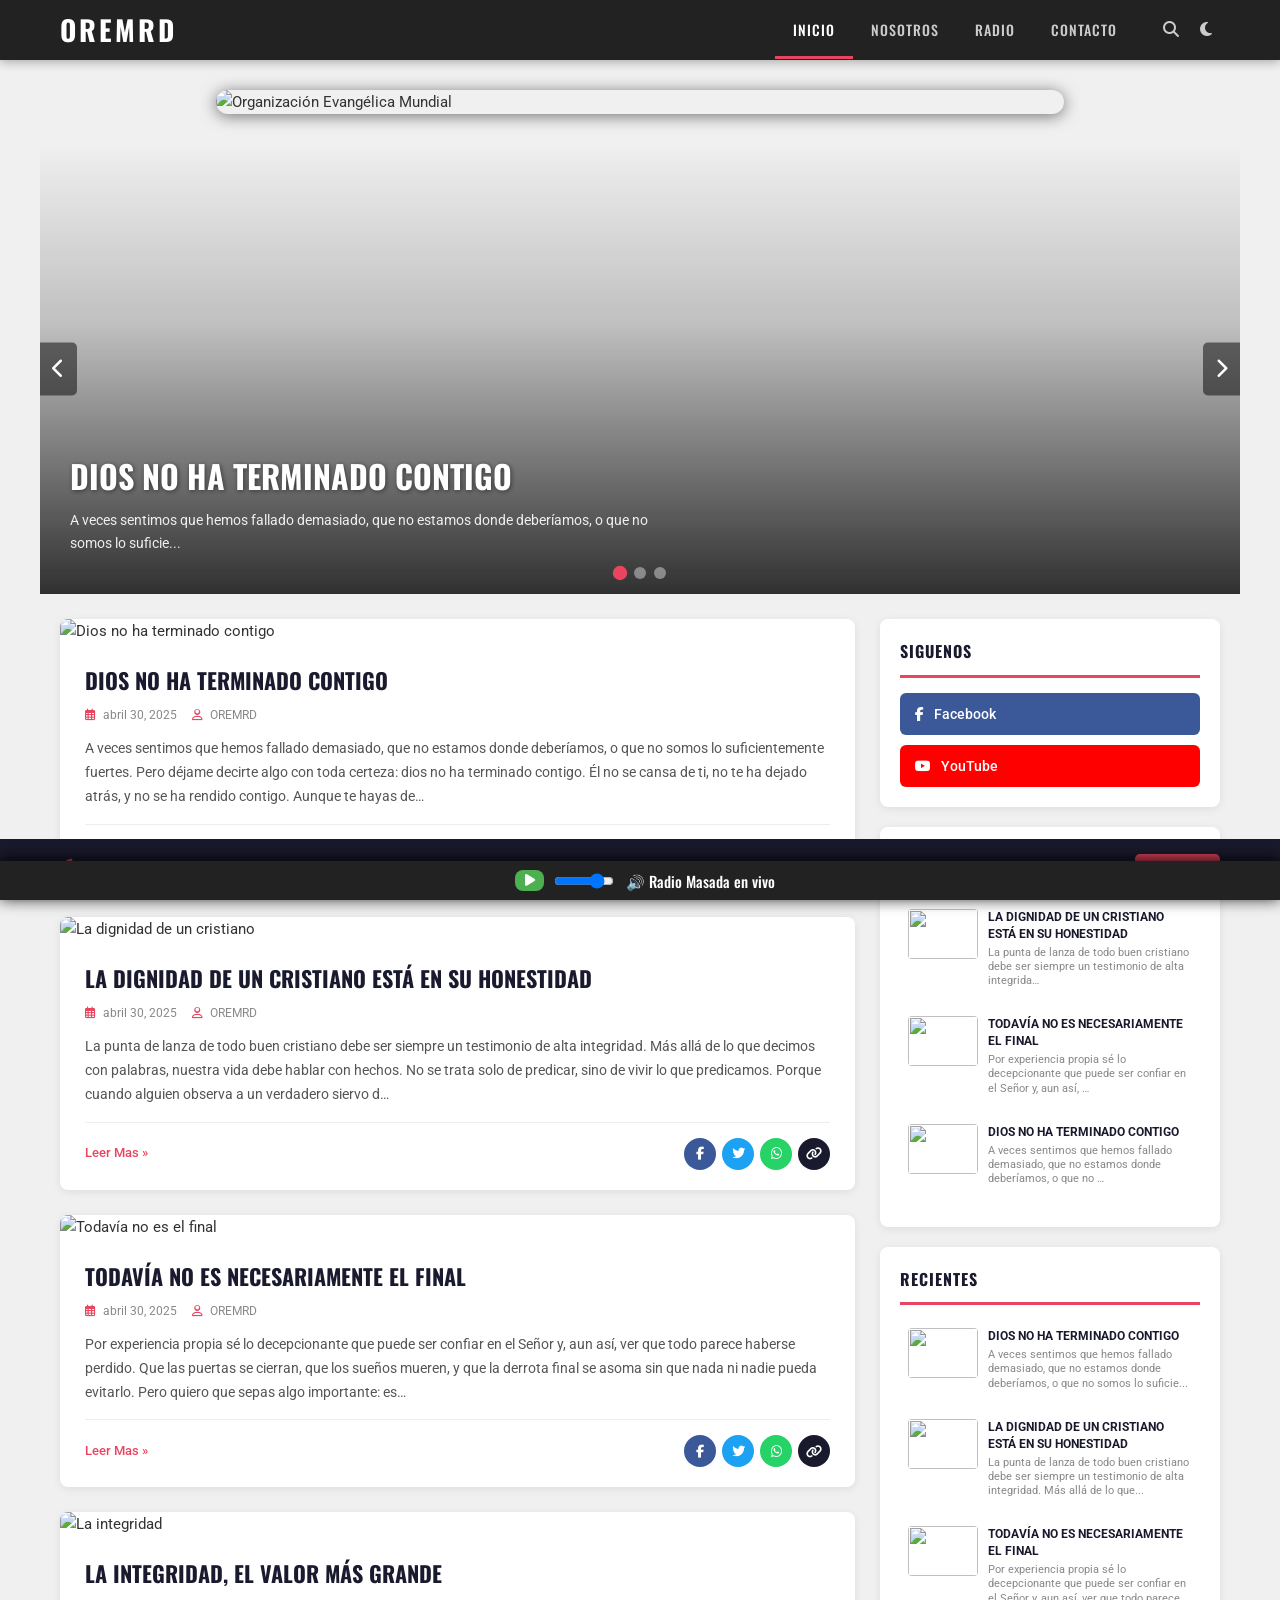
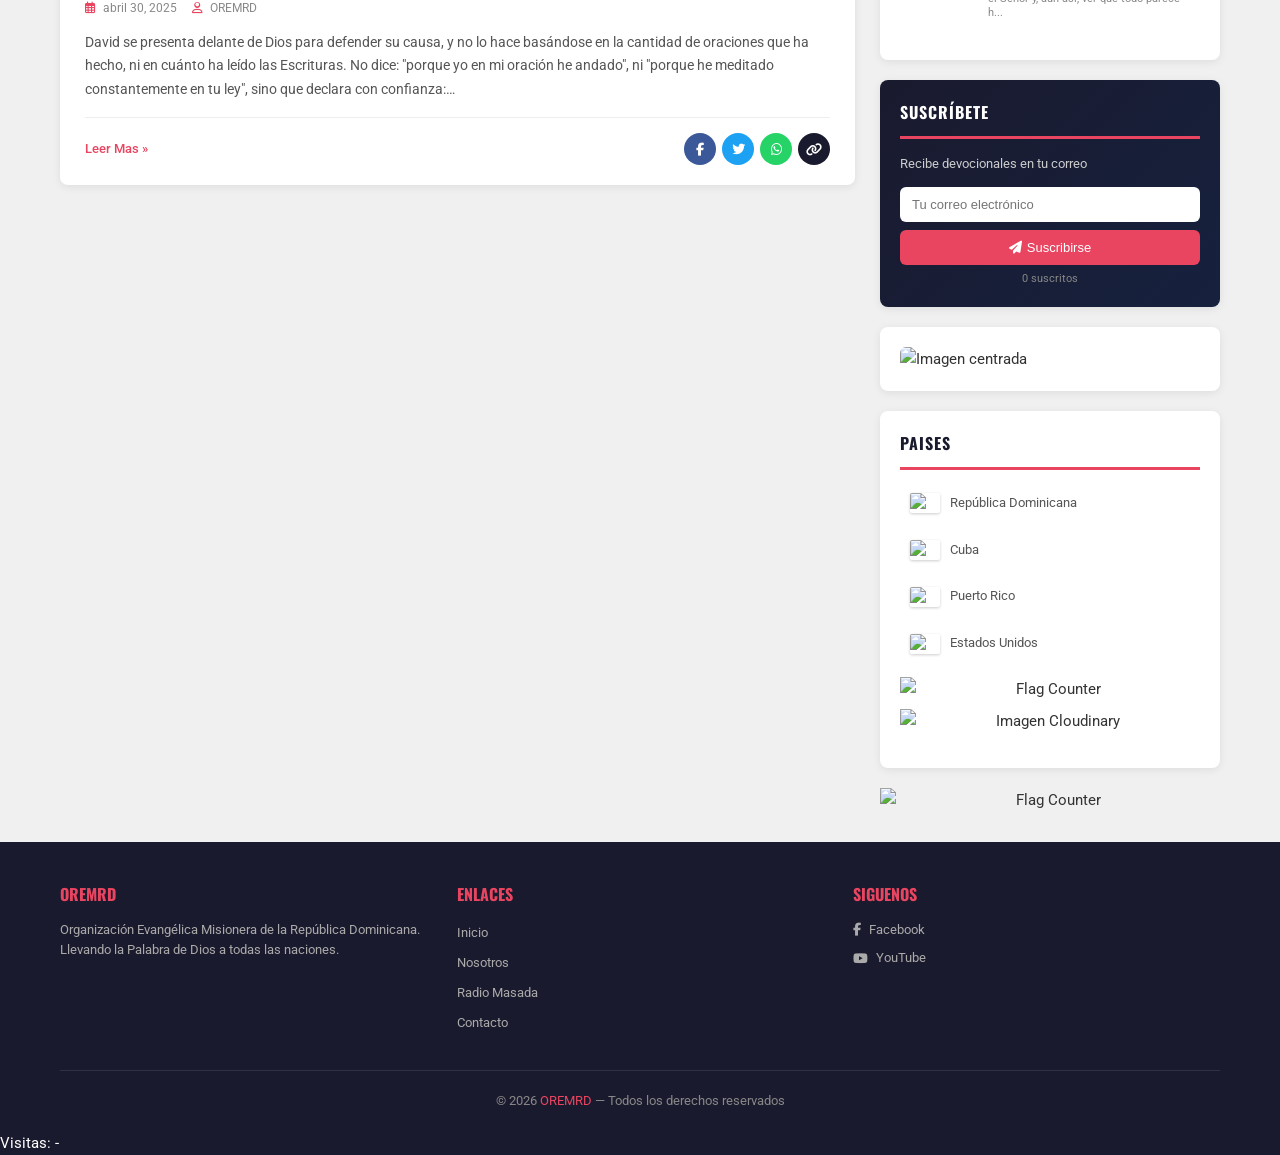
==== commit 91af7dc0: "Actualizar stream por defecto y añadir contador DZCounter" ====
--- a/index.html
+++ b/index.html
@@ -355,5 +355,19 @@
 </script>
 <script>
 </script>
+</script>
+
+<!-- Contador DZCounter -->
+<script src="https://www.dzcounter.com/widget.js"
+ data-site="jesusmirey032023"
+ data-url="https://quiricojuanalexander-hash.github.io/radiomasada.com/index.html"
+ data-lang="en"
+ data-top="10"
+ data-bg="#f9f9f9"
+ data-text="#222222"
+ data-bar="#006233"
+ data-width="320"
+ data-total="1"></script>
+
 </body>
 </html>
--- a/styles.css
+++ b/styles.css
@@ -295,6 +295,72 @@
 .footer-bottom { text-align: center; padding: 20px 0; font-size: 13px; color: #888; }
 .footer-bottom a { color: #e94560; }
 
+/* ===== RADIO BAR FIXED ===== */
+#radio-bar {
+    position: fixed;
+    bottom: 0;
+    left: 0;
+    width: 100%;
+    background: #222;
+    color: #fff;
+    z-index: 9999;
+    box-shadow: 0 -2px 16px #0008;
+    padding: 0.5em 0;
+    display: flex;
+    align-items: center;
+    justify-content: center;
+    font-family: 'Oswald', sans-serif;
+    font-size: 1em;
+    min-height: 38px;
+}
+#radio-bar audio {
+    width: 220px;
+    height: 32px;
+    border-radius: 8px;
+    background: #111;
+    outline: none;
+    font-size: 1em;
+}
+#radio-bar button {
+    margin-left: 10px;
+    padding: 0.2em 0.7em;
+    border: none;
+    border-radius: 8px;
+    background: #4caf50;
+    color: #fff;
+    font-size: 0.9em;
+    cursor: pointer;
+    display: inline-block;
+    vertical-align: middle;
+    transition: background 0.2s;
+}
+#radio-bar button#main-pause-btn {
+    background: #f44336;
+    margin-left: 5px;
+}
+#radio-bar input[type="range"] {
+    width: 60px;
+    margin-left: 10px;
+    vertical-align: middle;
+}
+#radio-bar span {
+    margin-left: 12px;
+    font-size: 1em;
+    font-weight: 500;
+}
+@media (max-width: 600px) {
+    #radio-bar {
+        font-size: 0.9em;
+        padding: 0.3em 0;
+    }
+    #radio-bar audio {
+        width: 120px;
+    }
+    #radio-bar span {
+        display: none;
+    }
+}
+
 /* ===== BACK TO TOP ===== */
 .back-to-top { position: fixed; bottom: 25px; right: 25px; width: 45px; height: 45px; border-radius: 50%; background: #e94560; color: #fff; border: none; cursor: pointer; font-size: 16px; display: flex; align-items: center; justify-content: center; z-index: 999; box-shadow: 0 3px 10px rgba(0,0,0,0.2); transition: all 0.3s; opacity: 0; visibility: hidden; transform: translateY(20px); }
 .back-to-top.visible { opacity: 1; visibility: visible; transform: translateY(0); }
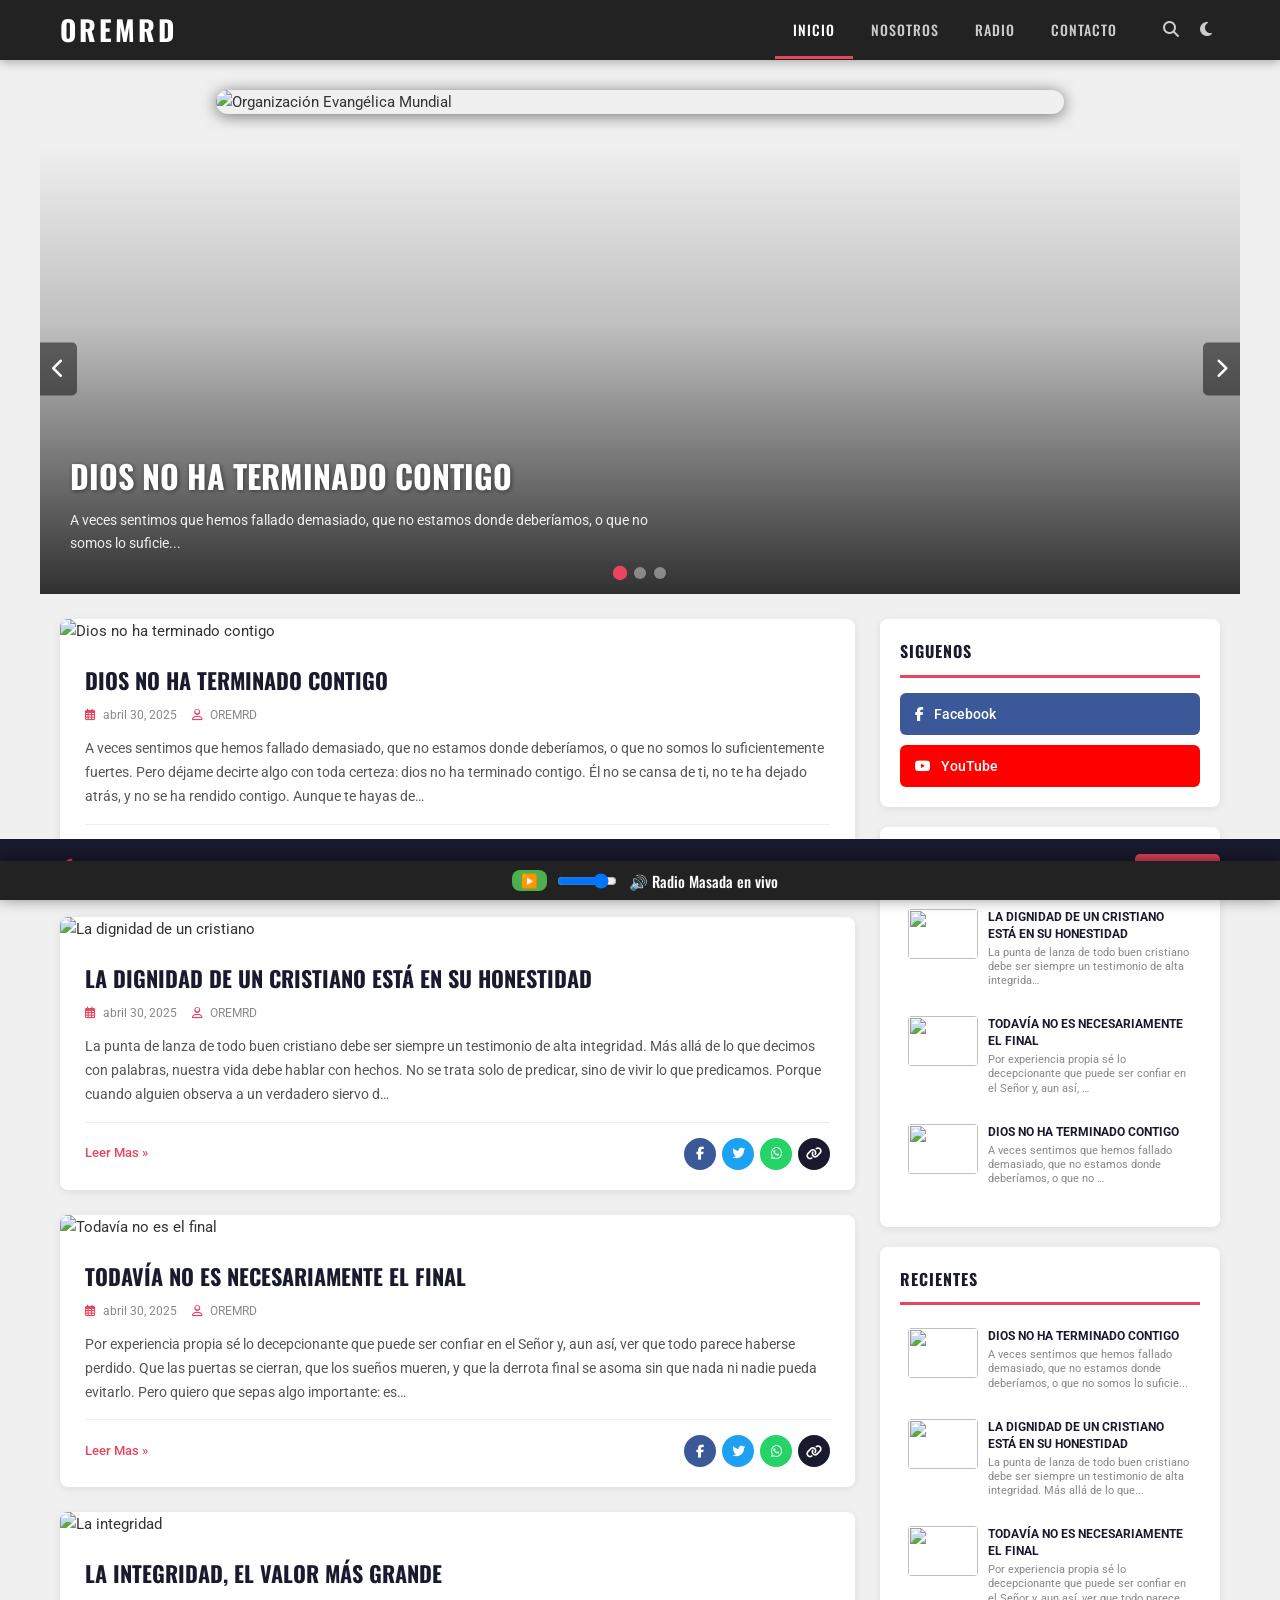
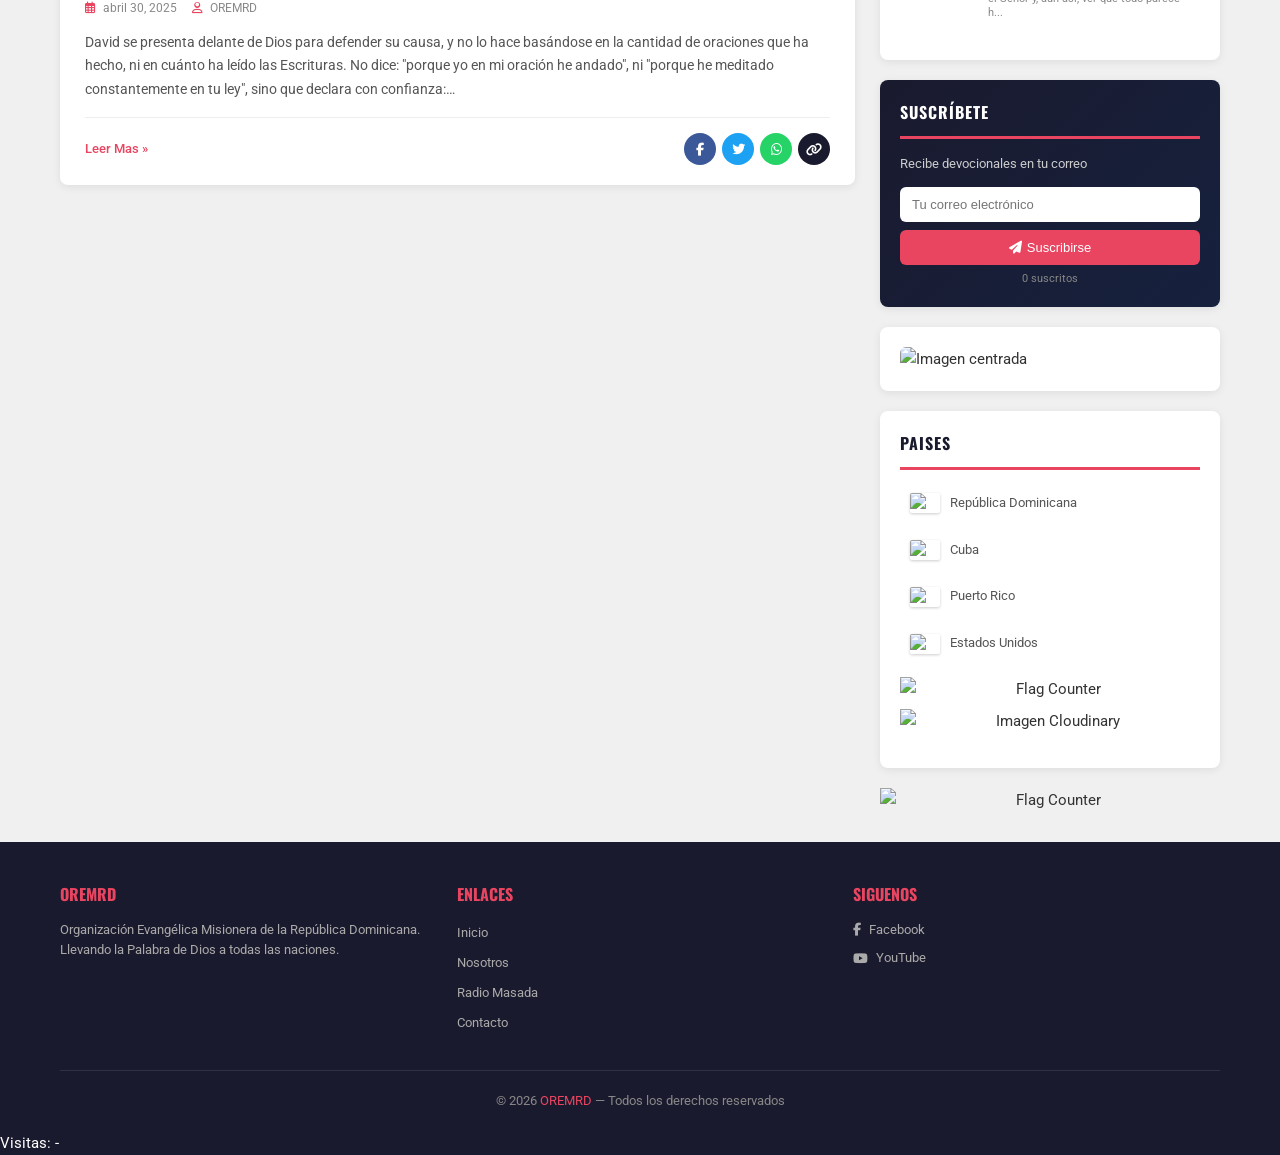
==== commit adab8327: "Eliminar reproductor duplicado y soportar ambos botones de play; limpiar scripts" ====
--- a/index.html
+++ b/index.html
@@ -299,7 +299,7 @@
             <!-- Barra de reproductor fija abajo -->
             <div id="radio-bar" style="position:fixed;bottom:0;left:0;width:100%;background:#222;color:#fff;z-index:9999;box-shadow:0 -2px 16px #0008;padding:0.5em 0;display:flex;align-items:center;justify-content:center;">
                 <audio id="main-radio-audio" preload="none" style="width:220px;height:32px;outline:none;border-radius:8px;background:#111;display:inline-block;vertical-align:middle;font-size:1em;">
-                    <source src="https://fpsnew1.listen2myradio.com:2199/listen.php?ip=82.145.63.6&port=8959&type=s2&mount=1" type="audio/mpeg">
+                    <source src="https://uk16freenew.listen2myradio.com/live.mp3?typeportmount=s1_12175_stream_273231163" type="audio/mpeg">
                 </audio>
                 <button id="main-play-btn" style="margin-left:10px;padding:0.2em 0.7em;border:none;border-radius:8px;background:#4caf50;color:#fff;font-size:0.9em;cursor:pointer;display:inline-block;vertical-align:middle;">▶️</button>
                 <button id="main-pause-btn" style="margin-left:5px;padding:0.2em 0.7em;border:none;border-radius:8px;background:#f44336;color:#fff;font-size:0.9em;cursor:pointer;display:none;vertical-align:middle;">⏸️</button>
@@ -334,28 +334,7 @@
             </div>
         </div>
     </footer>
-    <!-- Barra de reproductor fija en el borde inferior -->
-    <div id="radio-bar" style="position:fixed;bottom:0;left:0;width:100vw;background:#222;color:#fff;z-index:9999;box-shadow:0 -2px 16px #0008;padding:0.5em 0;display:flex;align-items:center;justify-content:center;">
-        <audio id="main-radio-audio" preload="none" style="width:220px;height:32px;outline:none;border-radius:8px;background:#111;display:inline-block;vertical-align:middle;font-size:1em;">
-            <source src="https://fpsnew1.listen2myradio.com:2199/listen.php?ip=82.145.63.6&port=8959&type=s2&mount=1" type="audio/mpeg">
-        </audio>
-        <button id="radioPlayBtn" style="margin-left:10px;padding:0.2em 0.7em;border:none;border-radius:8px;background:#4caf50;color:#fff;font-size:0.9em;cursor:pointer;display:inline-block;vertical-align:middle;"><i class="fa fa-play"></i></button>
-        <input type="range" id="main-volume" min="0" max="1" step="0.01" value="0.8" style="width:60px;margin-left:10px;vertical-align:middle;">
-        <span style="margin-left:12px;font-size:1em;">🔊 Radio Masada en vivo</span>
-    </div>
-
     <script src="script.js"></script>
-<script>
-window.addEventListener('DOMContentLoaded', function() {
-    var playBtn = document.getElementById('radioPlayBtn');
-    if (playBtn) {
-        playBtn.click();
-    }
-});
-</script>
-<script>
-</script>
-</script>
 
 <!-- Contador DZCounter -->
 <script src="https://www.dzcounter.com/widget.js"
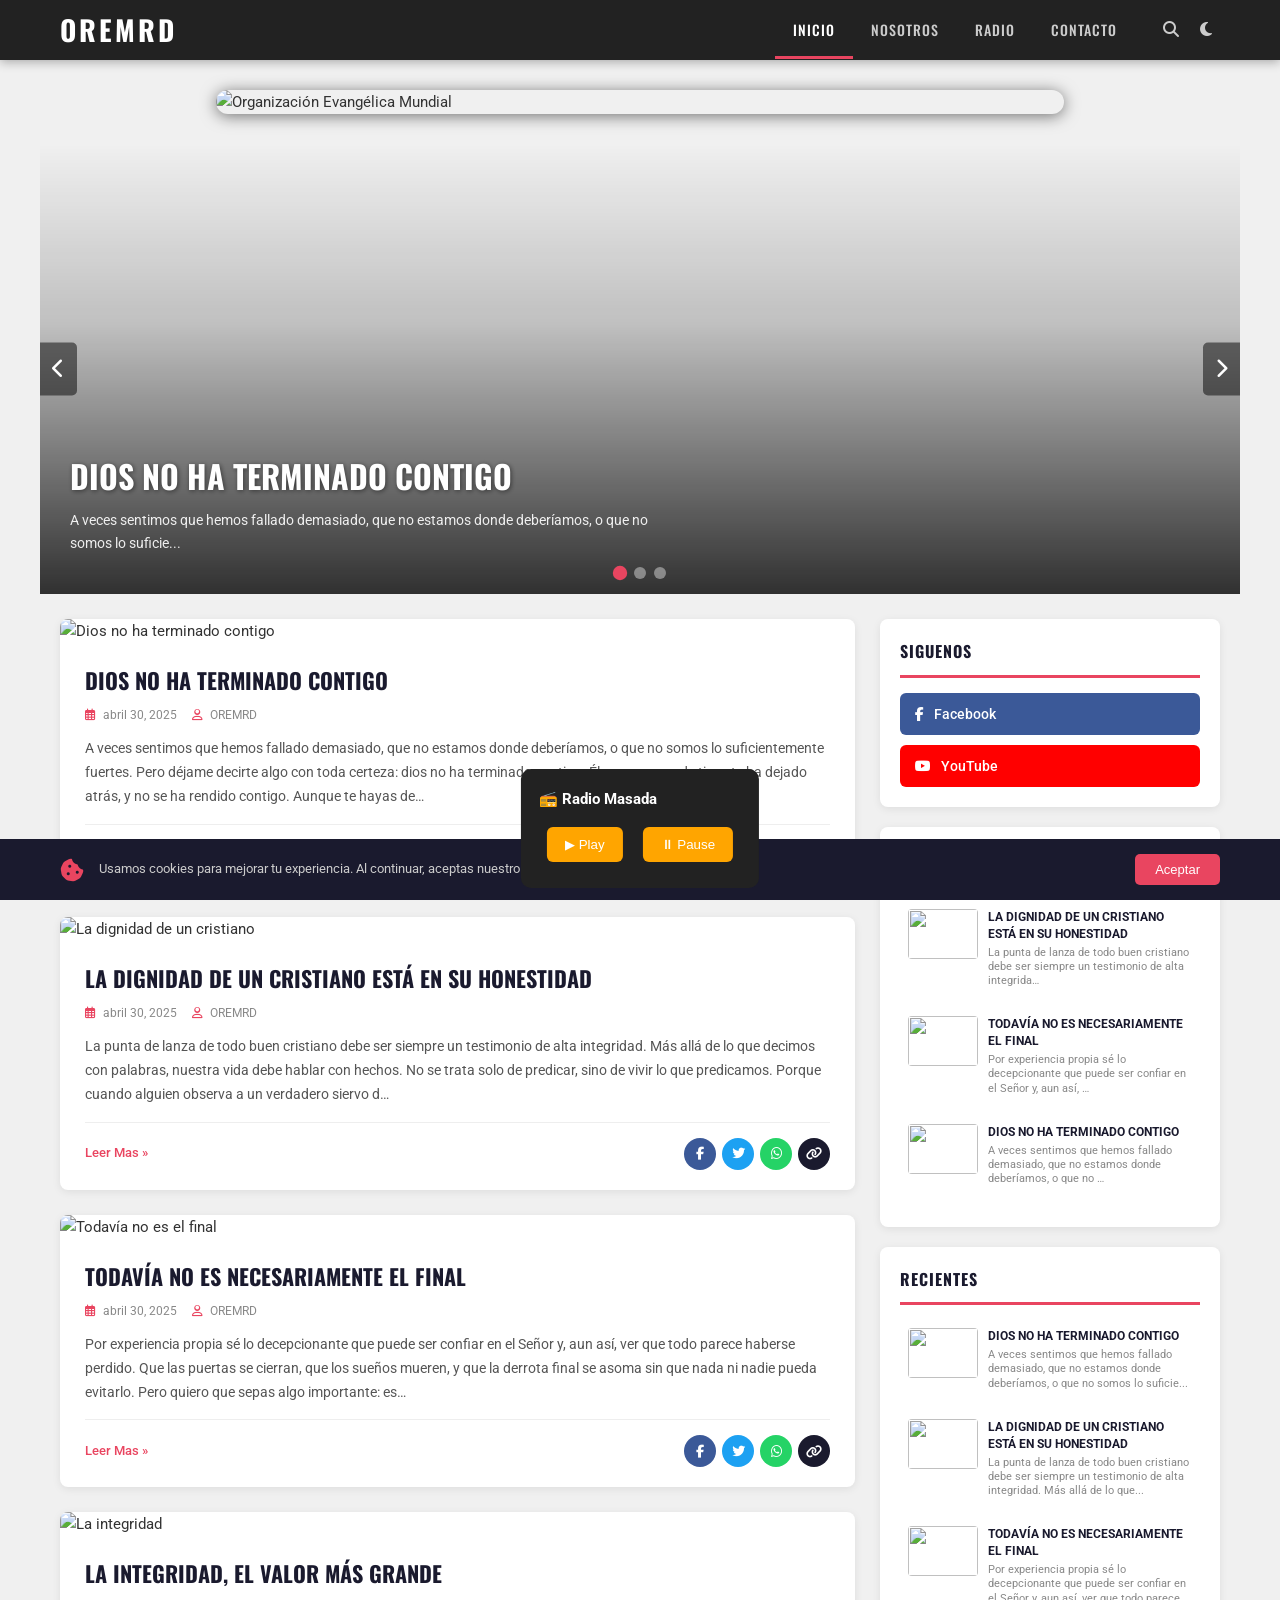
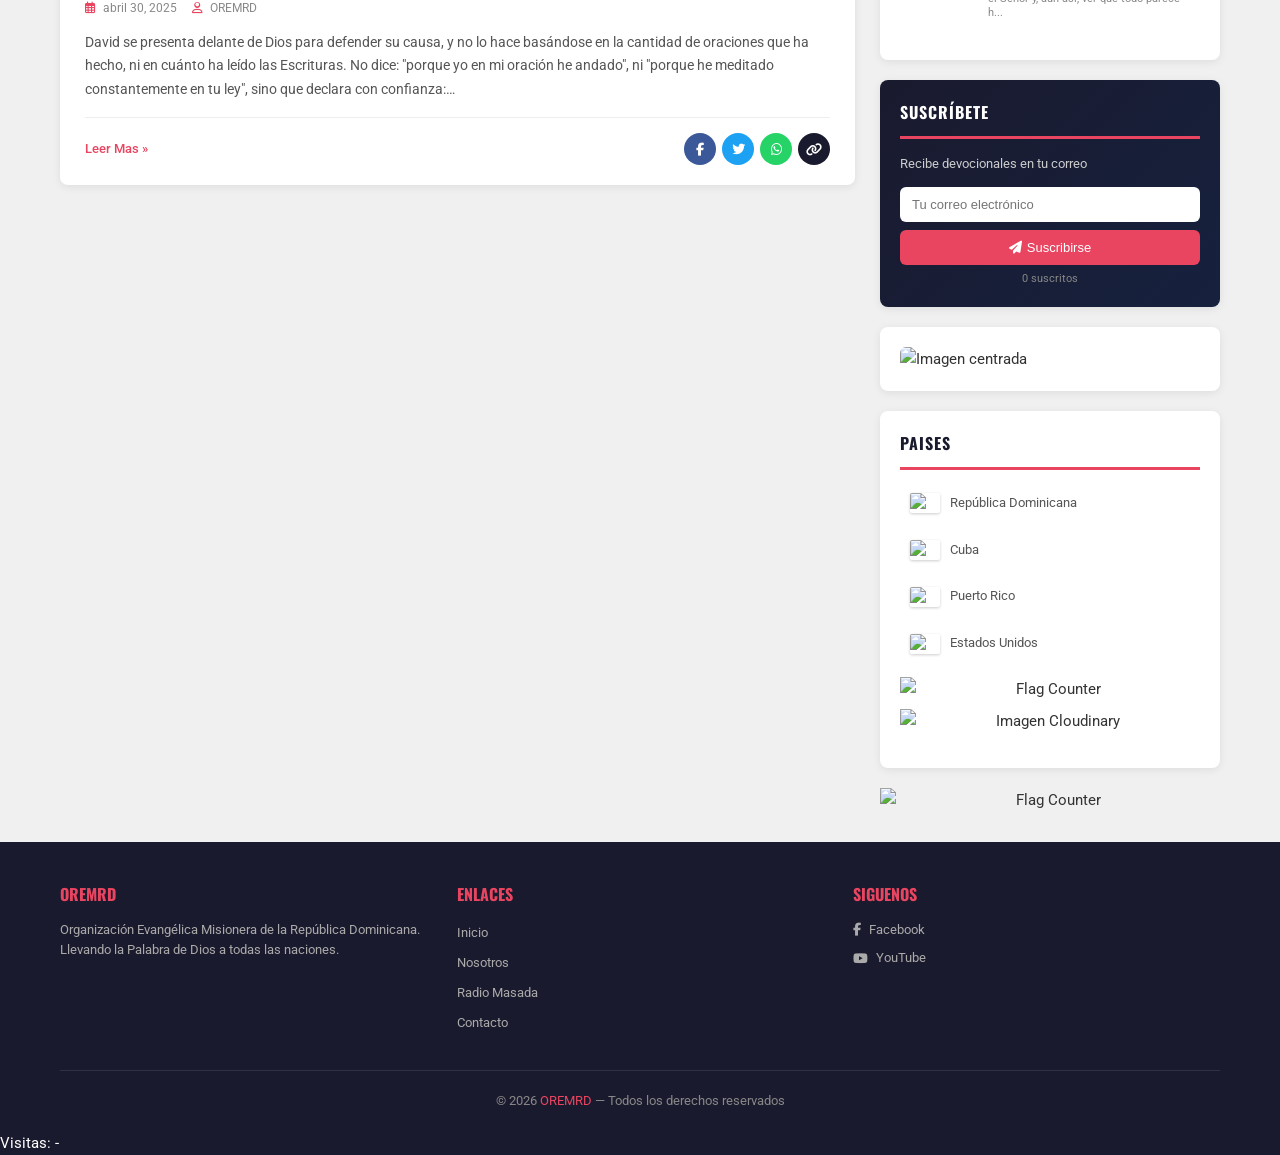
==== commit aa238c27: "Reemplazar reproductor por diseño simplificado proporcionado" ====
--- a/index.html
+++ b/index.html
@@ -296,15 +296,24 @@
 
     <!-- Footer -->
     <footer class="site-footer">
-            <!-- Barra de reproductor fija abajo -->
-            <div id="radio-bar" style="position:fixed;bottom:0;left:0;width:100%;background:#222;color:#fff;z-index:9999;box-shadow:0 -2px 16px #0008;padding:0.5em 0;display:flex;align-items:center;justify-content:center;">
-                <audio id="main-radio-audio" preload="none" style="width:220px;height:32px;outline:none;border-radius:8px;background:#111;display:inline-block;vertical-align:middle;font-size:1em;">
-                    <source src="https://uk16freenew.listen2myradio.com/live.mp3?typeportmount=s1_12175_stream_273231163" type="audio/mpeg">
-                </audio>
-                <button id="main-play-btn" style="margin-left:10px;padding:0.2em 0.7em;border:none;border-radius:8px;background:#4caf50;color:#fff;font-size:0.9em;cursor:pointer;display:inline-block;vertical-align:middle;">▶️</button>
-                <button id="main-pause-btn" style="margin-left:5px;padding:0.2em 0.7em;border:none;border-radius:8px;background:#f44336;color:#fff;font-size:0.9em;cursor:pointer;display:none;vertical-align:middle;">⏸️</button>
-                <input type="range" id="main-volume" min="0" max="1" step="0.01" value="0.8" style="width:60px;margin-left:10px;vertical-align:middle;">
-                <span style="margin-left:12px;font-size:1em;">🔊 Radio Masada en vivo</span>
+            <!-- Reproductor embebido (reemplazado por diseño simplificado) -->
+            <style>
+            /* Estilos locales del reproductor simplificado */
+            .player-simple { background:#222; color:#fff; padding:18px; border-radius:10px; display:inline-block; }
+            .player-simple button { padding:10px 18px; margin:8px; border:none; border-radius:6px; background:orange; color:#fff; cursor:pointer; }
+            </style>
+            <div style="position:fixed;bottom:12px;left:50%;transform:translateX(-50%);z-index:9999;">
+                <div class="player-simple" role="region" aria-label="Radio Masada">
+                    <h4 style="margin:0 0 8px 0;">📻 Radio Masada</h4>
+                    <audio id="radio" preload="none" style="width:300px;display:block;margin:0 auto 8px auto;">
+                        <source src="https://uk16freenew.listen2myradio.com/live.mp3?typeportmount=s1_12175_stream_392356682" type="audio/mpeg">
+                        Tu navegador no soporta audio HTML5.
+                    </audio>
+                    <div style="text-align:center;">
+                        <button id="play-simple">▶ Play</button>
+                        <button id="pause-simple">⏸ Pause</button>
+                    </div>
+                </div>
             </div>
         <div class="footer-inner">
             <div class="footer-columns">
@@ -334,6 +343,17 @@
             </div>
         </div>
     </footer>
+    <script>
+    // Control simple del reproductor embebido
+    document.addEventListener('DOMContentLoaded', function(){
+        var audio = document.getElementById('radio');
+        var playBtn = document.getElementById('play-simple');
+        var pauseBtn = document.getElementById('pause-simple');
+        if (!audio) return;
+        if (playBtn) playBtn.addEventListener('click', function(){ audio.play().catch(function(){}); });
+        if (pauseBtn) pauseBtn.addEventListener('click', function(){ audio.pause(); });
+    });
+    </script>
     <script src="script.js"></script>
 
 <!-- Contador DZCounter -->
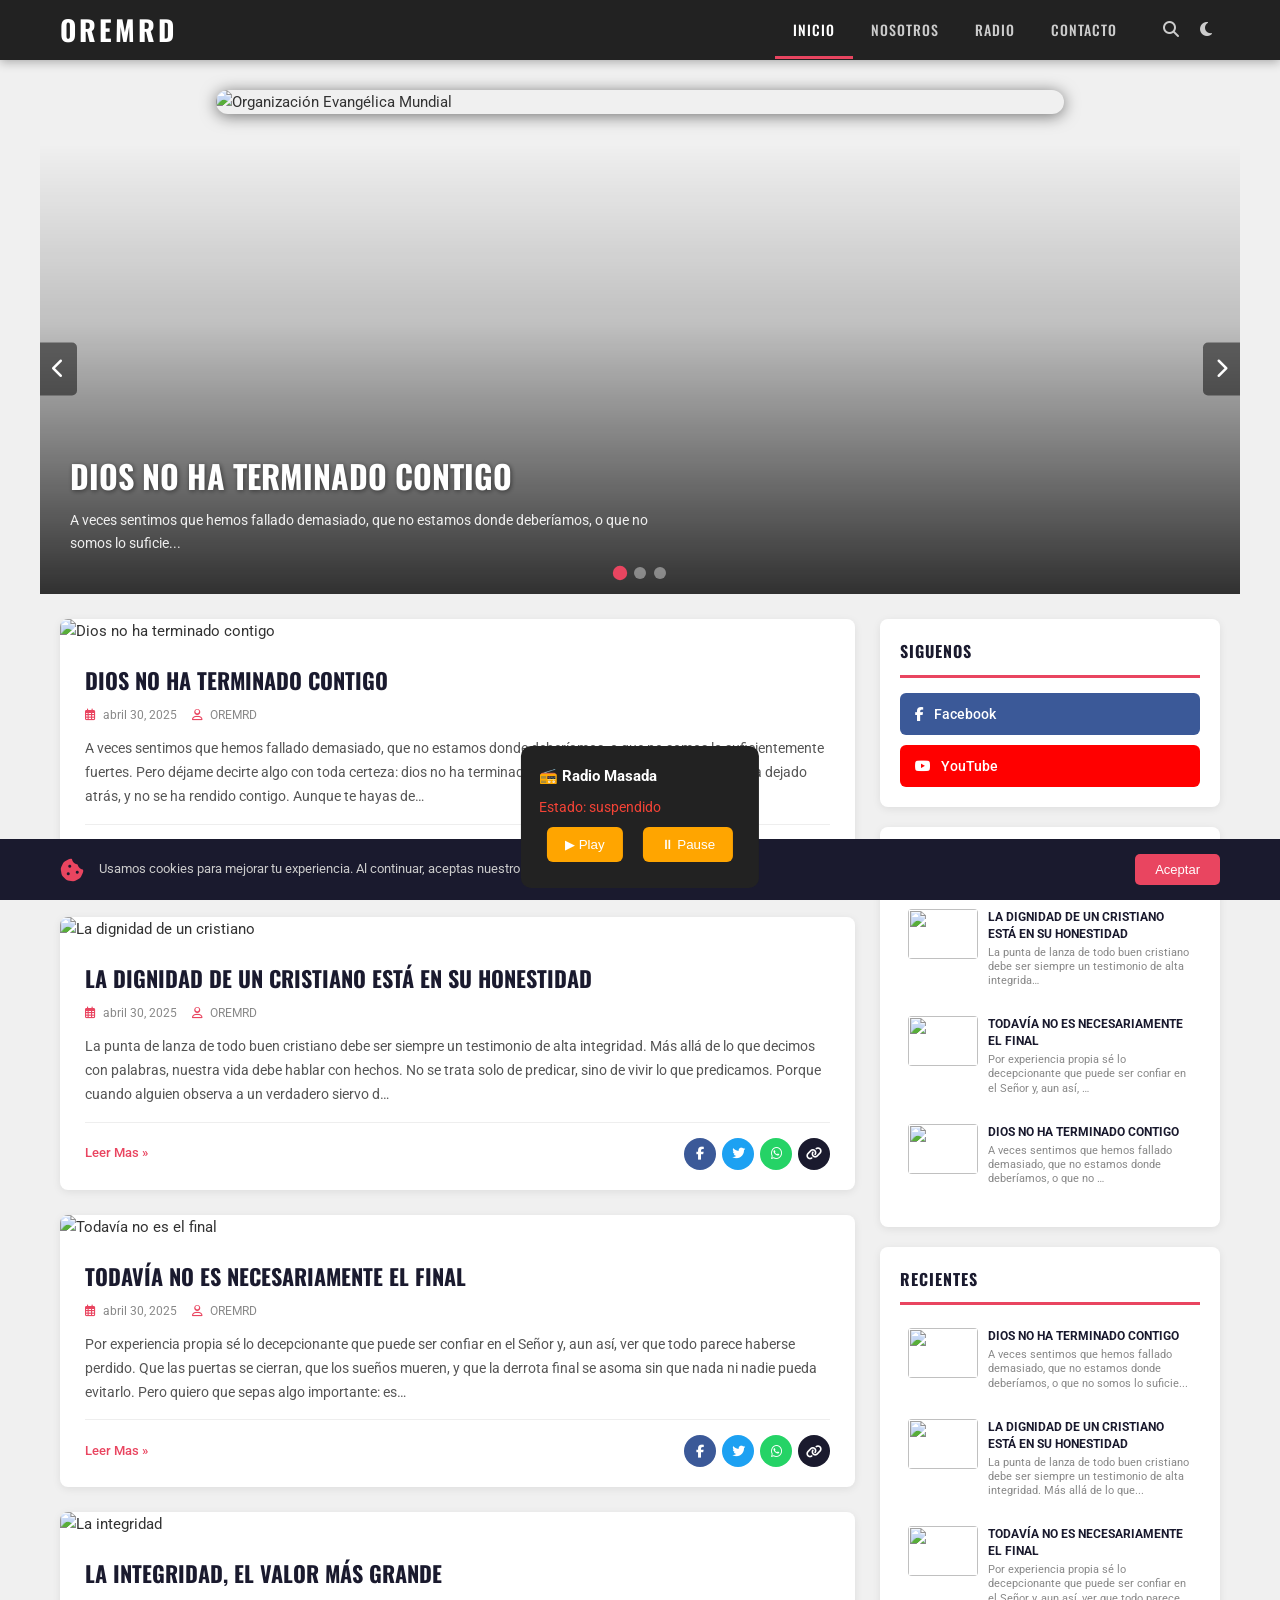
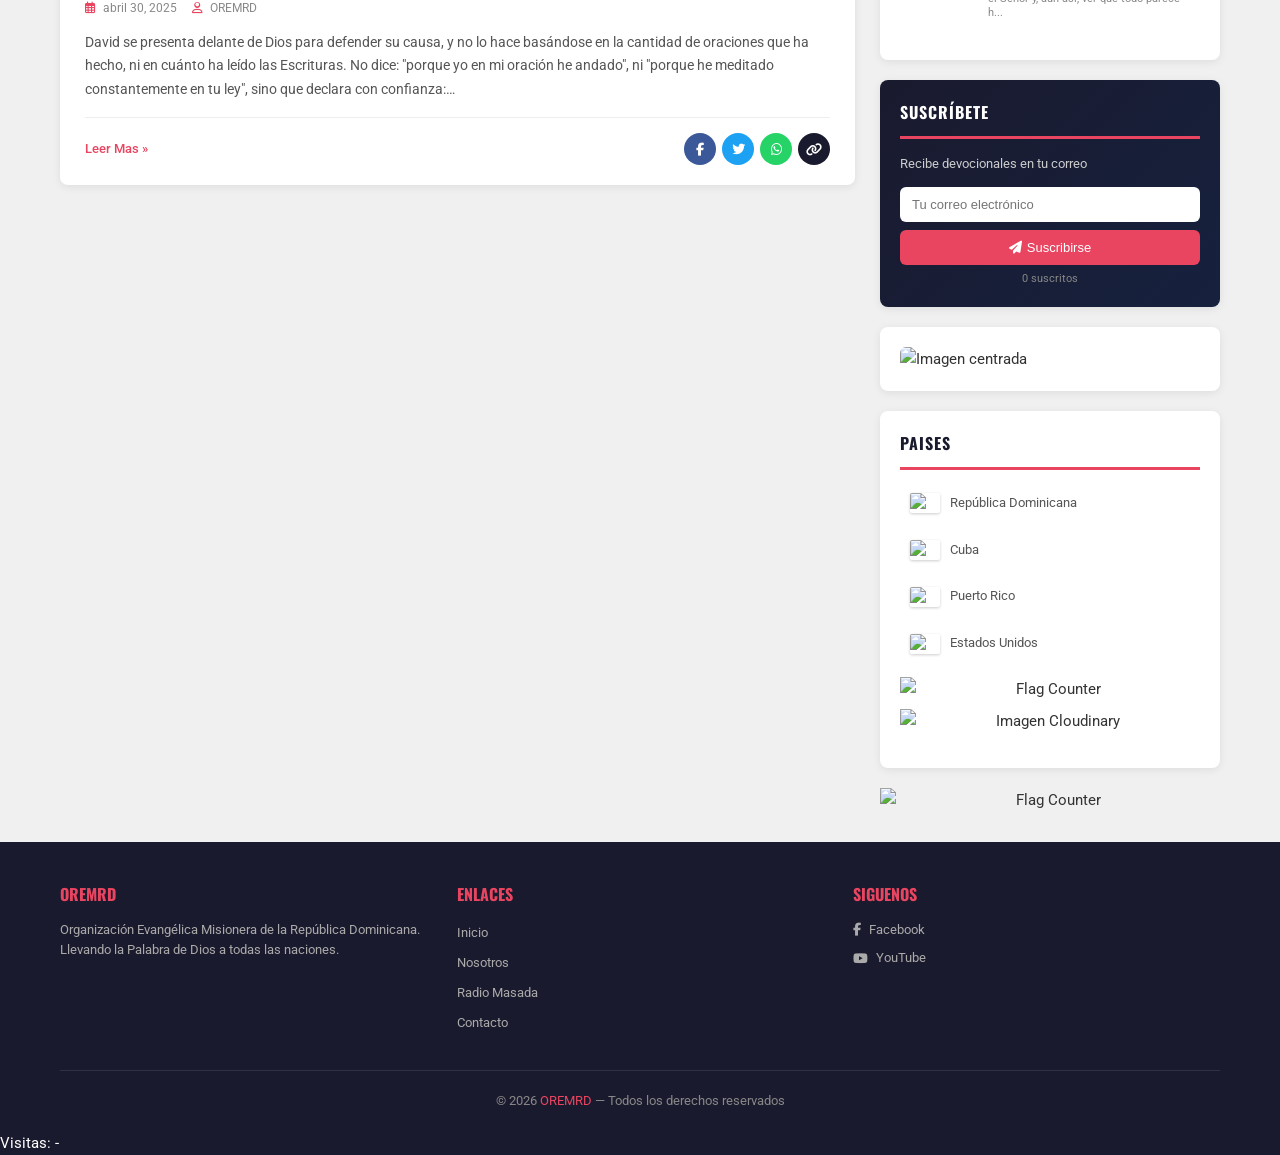
==== commit ff62705f: "Añadir indicadores de estado y eventos para diagnosticar reproducción de audio" ====
--- a/index.html
+++ b/index.html
@@ -305,10 +305,11 @@
             <div style="position:fixed;bottom:12px;left:50%;transform:translateX(-50%);z-index:9999;">
                 <div class="player-simple" role="region" aria-label="Radio Masada">
                     <h4 style="margin:0 0 8px 0;">📻 Radio Masada</h4>
-                    <audio id="radio" preload="none" style="width:300px;display:block;margin:0 auto 8px auto;">
+                    <audio id="radio" preload="none" crossorigin="anonymous" style="width:300px;display:block;margin:0 auto 8px auto;">
                         <source src="https://uk16freenew.listen2myradio.com/live.mp3?typeportmount=s1_12175_stream_392356682" type="audio/mpeg">
                         Tu navegador no soporta audio HTML5.
                     </audio>
+                    <div id="radio-status" style="color:#ffc107;margin-top:6px;font-size:0.95em;">Estado: esperando interacción</div>
                     <div style="text-align:center;">
                         <button id="play-simple">▶ Play</button>
                         <button id="pause-simple">⏸ Pause</button>
@@ -349,9 +350,29 @@
         var audio = document.getElementById('radio');
         var playBtn = document.getElementById('play-simple');
         var pauseBtn = document.getElementById('pause-simple');
+        var status = document.getElementById('radio-status');
         if (!audio) return;
-        if (playBtn) playBtn.addEventListener('click', function(){ audio.play().catch(function(){}); });
-        if (pauseBtn) pauseBtn.addEventListener('click', function(){ audio.pause(); });
+        function setStatus(msg, color){ if(status){ status.textContent = 'Estado: ' + msg; if(color) status.style.color = color; } }
+
+        if (playBtn) playBtn.addEventListener('click', function(){
+            setStatus('conectando...', '#ffc107');
+            audio.play().then(function(){ setStatus('reproduciendo', '#4caf50'); }).catch(function(err){
+                console.error('Audio play error:', err);
+                setStatus('no se pudo reproducir — revisa la consola (CORS/u otra razón)', '#f44336');
+            });
+        });
+        if (pauseBtn) pauseBtn.addEventListener('click', function(){ audio.pause(); setStatus('pausado', '#bbb'); });
+
+        // Eventos para diagnosticar problemas
+        audio.addEventListener('error', function(e){
+            console.error('Audio element error event:', e);
+            setStatus('error al cargar el stream (ver consola)', '#f44336');
+        });
+        audio.addEventListener('stalled', function(){ setStatus('stalled — problema de red', '#f44336'); });
+        audio.addEventListener('waiting', function(){ setStatus('esperando datos...', '#ffc107'); });
+        audio.addEventListener('canplay', function(){ setStatus('listo para reproducir', '#4caf50'); });
+        audio.addEventListener('playing', function(){ setStatus('reproduciendo', '#4caf50'); });
+        audio.addEventListener('suspend', function(){ setStatus('suspendido', '#f44336'); });
     });
     </script>
     <script src="script.js"></script>
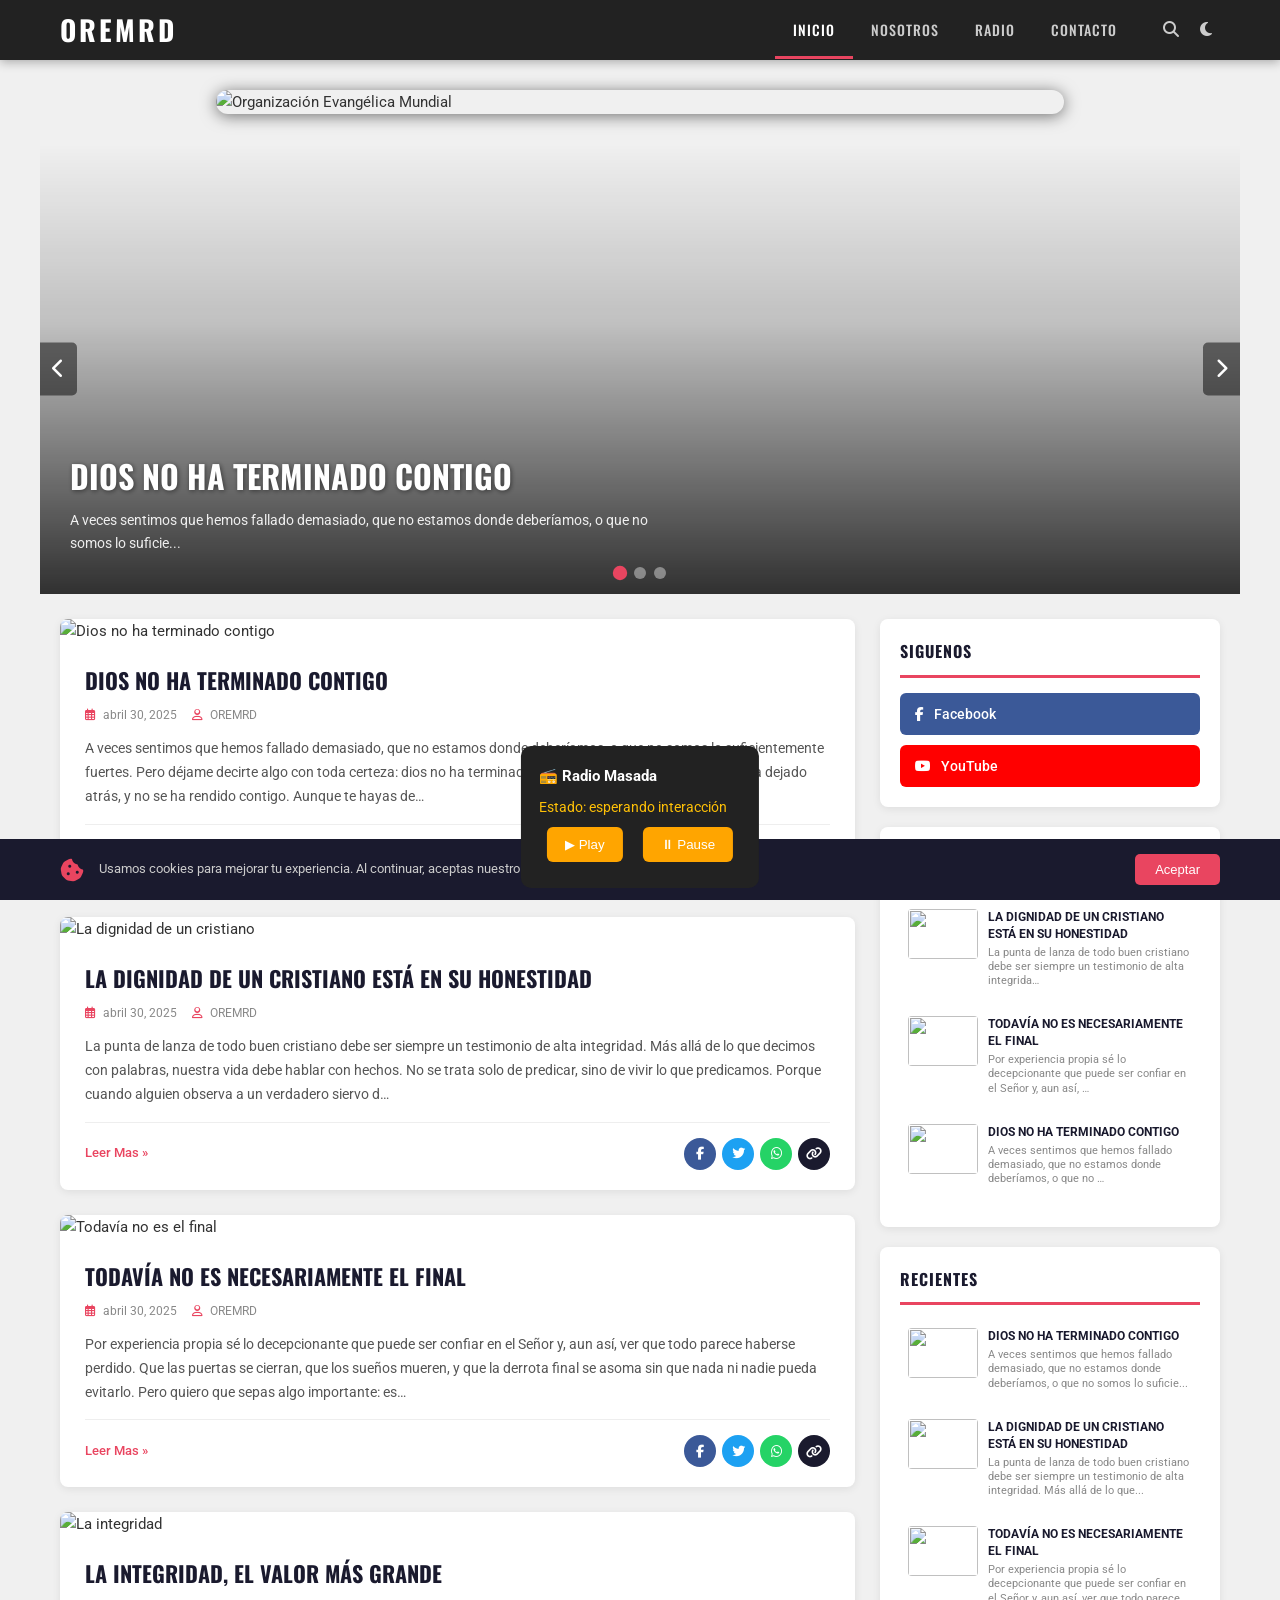
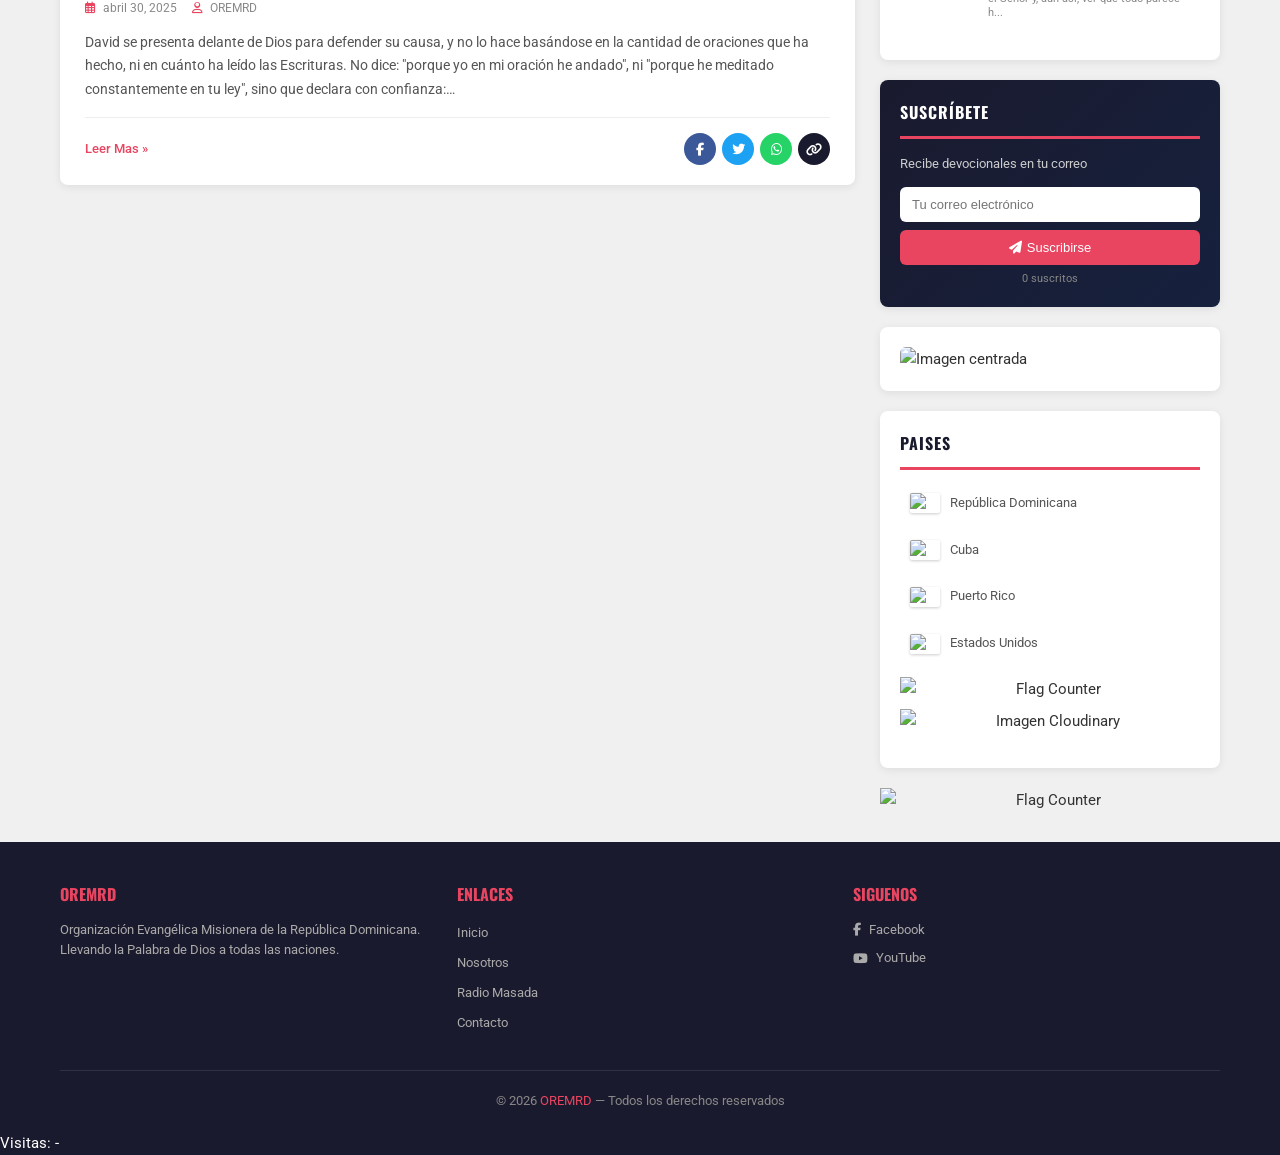
==== commit 689d9aa2: "Set primary stream to uk16freenew stream_61395715 with fallback to fpsnew1 audio stream" ====
--- a/index.html
+++ b/index.html
@@ -306,7 +306,7 @@
                 <div class="player-simple" role="region" aria-label="Radio Masada">
                     <h4 style="margin:0 0 8px 0;">📻 Radio Masada</h4>
                     <audio id="radio" preload="none" crossorigin="anonymous" style="width:300px;display:block;margin:0 auto 8px auto;">
-                        <source src="https://uk16freenew.listen2myradio.com/live.mp3?typeportmount=s1_12175_stream_392356682" type="audio/mpeg">
+                        <source src="https://uk16freenew.listen2myradio.com/live.mp3?typeportmount=s1_12175_stream_61395715" type="audio/mpeg">
                         Tu navegador no soporta audio HTML5.
                     </audio>
                     <div id="radio-status" style="color:#ffc107;margin-top:6px;font-size:0.95em;">Estado: esperando interacción</div>
